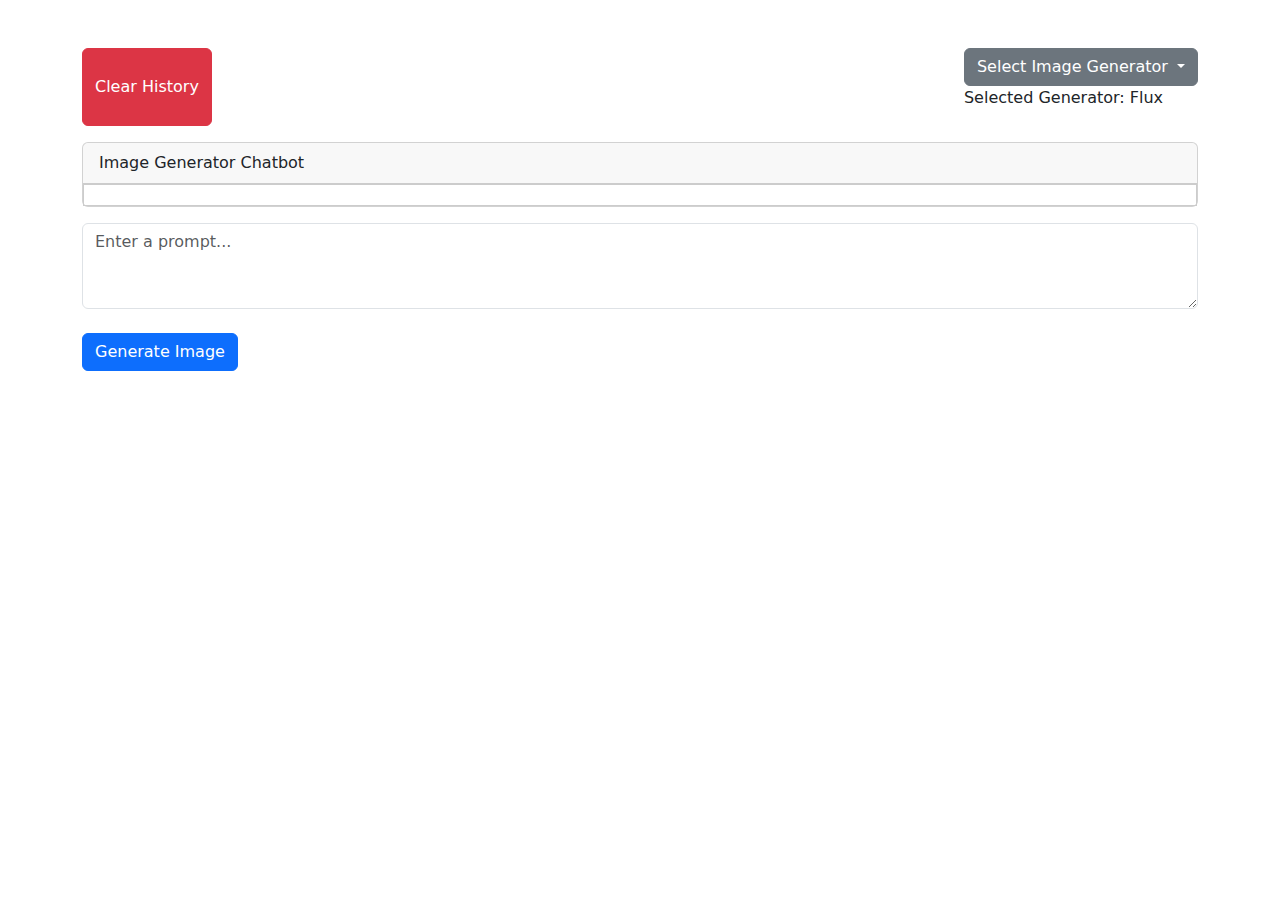
==== templates/index.html @ 5ce14098 "fixed issues" ====
<!DOCTYPE html>
<!DOCTYPE html>
<html lang="en">
<head>
    <meta charset="UTF-8">
    <meta name="viewport" content="width=device-width, initial-scale=1.0">
    <!-- Correct Bootstrap CDN link with proper integrity and crossorigin attributes -->
    <link href="https://cdn.jsdelivr.net/npm/bootstrap@5.3.3/dist/css/bootstrap.min.css" rel="stylesheet" integrity="sha384-QWTKZyjpPEjISv5WaRU9OFeRpok6YctnYmDr5pNlyT2bRjXh0JMhjY6hW+ALEwIH" crossorigin="anonymous">
    <title>Image Generator Chatbot</title>
    <style>
        #chatBody {
            max-height: 70vh;
            overflow-y: auto;
            border: 1px solid #ccc;
            padding: 10px;
        }
        .user-message, .bot-message {
            border-radius: 5px;
            padding: 10px;
            margin-bottom: 10px;
        }
        .user-message {
            background-color: #e7f3ff;
            text-align: right;
        }
        .bot-message {
            background-color: #f4f4f4;
            text-align: left;
        }
        .bot-image img {
            display: block;
            margin: 10px auto;
            max-width: 100%;
            height: auto;
            border-radius: 5px;
        }
        .spinner-border {
            display: none;
        }
        .download-icon, .regenerate-icon {
            cursor: pointer;
            margin-top: 5px;
            text-align: center;
        }
    </style>
</head>

<body>
    <div class="container mt-5">
        <!-- Clear History Button -->
        <div class="d-flex justify-content-between mb-3">
            <button id="clearHistoryBtn" class="btn btn-danger">Clear History</button>
            <div class="dropdown">
                <button class="btn btn-secondary dropdown-toggle" type="button" id="generatorDropdown" data-bs-toggle="dropdown" aria-expanded="false">
                    Select Image Generator
                </button>
                <ul class="dropdown-menu" aria-labelledby="generatorDropdown">
                    <li><a class="dropdown-item generator-option" href="#" data-generator="flux">Flux</a></li>
                    <li><a class="dropdown-item generator-option" href="#" data-generator="openai">OpenAI</a></li>
                    <li><a class="dropdown-item generator-option" href="#" data-generator="stability">Stability</a></li>
                    <li><a class="dropdown-item generator-option" href="#" data-generator="boreal">Boreal</a></li>
                    <li><a class="dropdown-item generator-option" href="#" data-generator="phantasma-anime">Phantasma Anime</a></li>
                </ul>
                <p id="selectedGenerator">Selected Generator: Flux</p>
            </div>
        </div>

        <div class="card">
            <div class="card-header">
                Image Generator Chatbot
            </div>
            <div class="card-body" id="chatBody">
                <!-- Chat messages will go here -->
            </div>
        </div>

        <!-- Prompt form -->
        <form id="promptForm" class="mt-3">
            <textarea id="promptInput" class="form-control" rows="3" placeholder="Enter a prompt..."></textarea>
            <br>
            <button type="submit" id="generateBtn" class="btn btn-primary">Generate Image</button>
            <div class="spinner-border text-primary mt-2" role="status" id="generateSpinner">
                <span class="visually-hidden">Loading...</span>
            </div>
        </form>
    </div>
    <br/>
    <br/>
    <br/>
    <script src="https://cdn.jsdelivr.net/npm/bootstrap@5.3.3/dist/js/bootstrap.bundle.min.js" integrity="anonymous"></script>
    <script>
        let selectedGenerator = 'flux'; // Default generator

        // Function to update selected generator when dropdown item is clicked
        document.querySelectorAll('.generator-option').forEach(item => {
            item.addEventListener('click', function (e) {
                e.preventDefault();
                selectedGenerator = this.getAttribute('data-generator');
                document.getElementById('selectedGenerator').innerText = `Selected Generator: ${selectedGenerator.charAt(0).toUpperCase() + selectedGenerator.slice(1)}`;
            });
        });

        // Function to generate a unique ID for each regenerate button and spinner
        function generateUniqueId() {
            return Math.random().toString(36).substring(7);
        }

        async function submitPrompt() {
            const promptInput = document.getElementById('promptInput');
            const chatBody = document.getElementById('chatBody');
            const spinner = document.getElementById('generateSpinner');
            const generateBtn = document.getElementById('generateBtn');

            // Get the user input
            const prompt = promptInput.value;

            if (!prompt.trim()) {
                return; // Do nothing if the input is empty
            }

            // Append the user message to the chat
            chatBody.innerHTML += `
                <div class="user-message">
                    <strong>User:</strong><br>${prompt}
                </div>
            `;

            // Clear the input field
            promptInput.value = '';

            // Replace the "Generate Image" button with the spinner
            generateBtn.style.display = 'none';
            spinner.style.display = 'block';

            try {
                // Send the prompt to the server with the selected generator
                const response = await fetch('/generate-image', {
                    method: 'POST',
                    headers: { 'Content-Type': 'application/json' },
                    body: JSON.stringify({ prompt: prompt, generator: selectedGenerator })
                });

                const data = await response.json();
                const uniqueId = generateUniqueId();  // Generate unique ID for the regenerate button and spinner

                if (response.ok) {
                    // Append the model name with the image and download/regenerate icons
                    chatBody.innerHTML += `
                        <div class="bot-message">
                            <strong>${selectedGenerator.charAt(0).toUpperCase() + selectedGenerator.slice(1)}:</strong><br>
                            <div class="bot-image">
                                <img src="${data.image_url}" alt="Generated Image">
                                <div class="image-actions d-flex justify-content-center">
                                    <div class="download-icon mx-2">
                                        <a href="/download-image/${data.image_url.split('/').pop()}" download>
                                            <svg xmlns="http://www.w3.org/2000/svg" width="16" height="16" fill="currentColor" class="bi bi-download" viewBox="0 0 16 16">
                                              <path d="M.5 9.9a.5.5 0 0 1 .5.5v2.5a1 1 0 0 0 1 1h12a1 1 0 0 0 1-1v-2.5a.5.5 0 0 1 1 0v2.5a2 2 0 0 1-2 2H2a2 2 0 0 1-2-2v-2.5a.5.5 0 0 1 .5-.5"/>
                                              <path d="M7.646 11.854a.5.5 0 0 0 .708 0l3-3a.5.5 0 0 0-.708-.708L8.5 10.293V1.5a.5.5 0 0 0-1 0v8.793L5.354 8.146a.5.5 0 1 0-.708.708z"/>
                                            </svg>
                                        </a>
                                    </div>
                                    <div class="regenerate-icon mx-2">
                                        <svg xmlns="http://www.w3.org/2000/svg" width="16" height="16" fill="currentColor" class="bi bi-repeat regenerate-btn" id="regenerateBtn-${uniqueId}" data-prompt="${prompt}" data-generator="${selectedGenerator}" viewBox="0 0 16 16">
                                            <path d="M11 5.466V4H5a4 4 0 0 0-3.584 5.777.5.5 0 1 1-.896.446A5 5 0 0 1 5 3h6V1.534a.25.25 0 0 1 .41-.192l2.36 1.966c.12.1.12.284 0 .384l-2.36 1.966a.25.25 0 0 1-.41-.192m3.81.086a.5.5 0 0 1 .67.225A5 5 0 0 1 11 13H5v1.466a.25.25 0 0 1-.41.192l-2.36-1.966a.25.25 0 0 1 0-.384l2.36-1.966a.25.25 0 0 1 .41.192V12h6a4 4 0 0 0 3.585-5.777.5.5 0 0 1 .225-.67Z"/>
                                        </svg>
                                        <div class="spinner-border spinner-border-sm text-primary" id="regenerateSpinner-${uniqueId}" role="status" style="display: none;">
                                            <span class="visually-hidden">Loading...</span>
                                        </div>
                                    </div>
                                </div>
                            </div>
                        </div>
                    `;
                } else {
                    chatBody.innerHTML += `
                        <div class="bot-message text-danger">
                            <strong>Error:</strong> ${data.error}
                        </div>
                    `;
                }

            } catch (error) {
                chatBody.innerHTML += `
                    <div class="bot-message text-danger">
                        <strong>Error:</strong> ${error.message}
                    </div>
                `;
            } finally {
                // Replace the spinner with the "Generate Image" button
                generateBtn.style.display = 'block';
                spinner.style.display = 'none';

                // Scroll to the bottom of the chat
                chatBody.scrollTop = chatBody.scrollHeight;
            }
        }

        // Function to regenerate an image
        async function regenerateImage(prompt, generator, regenerateBtnId, regenerateSpinnerId) {
            const chatBody = document.getElementById('chatBody');
            const generateSpinner = document.getElementById('generateSpinner');
            const generateBtn = document.getElementById('generateBtn');

            const regenerateBtn = document.getElementById(regenerateBtnId);
            const regenerateSpinner = document.getElementById(regenerateSpinnerId);

            // Replace the regenerate icon with the spinner
            regenerateBtn.style.display = 'none';
            regenerateSpinner.style.display = 'inline-block';

            // Replace the generate button with its spinner
            generateBtn.style.display = 'none';
            generateSpinner.style.display = 'block';

            try {
                const response = await fetch('/regenerate-image', {
                    method: 'POST',
                    headers: { 'Content-Type': 'application/json' },
                    body: JSON.stringify({ prompt: prompt, generator: generator })
                });

                const data = await response.json();
                const uniqueId = generateUniqueId();  // Generate unique ID for the regenerate button and spinner

                if (response.ok) {
                    // Append the regenerated image to the chat
                    chatBody.innerHTML += `
                        <div class="bot-message">
                            <strong>${generator.charAt(0).toUpperCase() + generator.slice(1)} (Regenerated):</strong><br>
                            <div class="bot-image">
                                <img src="${data.image_url}" alt="Regenerated Image">
                                <div class="image-actions d-flex justify-content-center">
                                    <div class="download-icon mx-2">
                                        <a href="/download-image/${data.image_url.split('/').pop()}" download>
                                            <svg xmlns="http://www.w3.org/2000/svg" width="16" height="16" fill="currentColor" class="bi bi-download" viewBox="0 0 16 16">
                                              <path d="M.5 9.9a.5.5 0 0 1 .5.5v2.5a1 1 0 0 0 1 1h12a1 1 0 0 0 1-1v-2.5a.5.5 0 0 1 1 0v2.5a2 2 0 0 1-2 2H2a2 2 0 0 1-2-2v-2.5a.5.5 0 0 1 .5-.5"/>
                                              <path d="M7.646 11.854a.5.5 0 0 0 .708 0l3-3a.5.5 0 0 0-.708-.708L8.5 10.293V1.5a.5.5 0 0 0-1 0v8.793L5.354 8.146a.5.5 0 1 0-.708.708z"/>
                                            </svg>
                                        </a>
                                    </div>
                                    <div class="regenerate-icon mx-2">
                                        <svg xmlns="http://www.w3.org/2000/svg" width="16" height="16" fill="currentColor" class="bi bi-repeat regenerate-btn" id="regenerateBtn-${uniqueId}" data-prompt="${prompt}" data-generator="${generator}" viewBox="0 0 16 16">
                                            <path d="M11 5.466V4H5a4 4 0 0 0-3.584 5.777.5.5 0 1 1-.896.446A5 5 0 0 1 5 3h6V1.534a.25.25 0 0 1 .41-.192l2.36 1.966c.12.1.12.284 0 .384l-2.36 1.966a.25.25 0 0 1-.41-.192m3.81.086a.5.5 0 0 1 .67.225A5 5 0 0 1 11 13H5v1.466a.25.25 0 0 1-.41.192l-2.36-1.966a.25.25 0 0 1 0-.384l2.36-1.966a.25.25 0 0 1 .41.192V12h6a4 4 0 0 0 3.585-5.777.5.5 0 0 1 .225-.67Z"/>
                                        </svg>
                                        <div class="spinner-border spinner-border-sm text-primary" id="regenerateSpinner-${uniqueId}" role="status" style="display: none;">
                                            <span class="visually-hidden">Loading...</span>
                                        </div>
                                    </div>
                                </div>
                            </div>
                        </div>
                    `;
                } else {
                    chatBody.innerHTML += `
                        <div class="bot-message text-danger">
                            <strong>Error:</strong> ${data.error}
                        </div>
                    `;
                }

            } catch (error) {
                chatBody.innerHTML += `
                    <div class="bot-message text-danger">
                        <strong>Error:</strong> ${error.message}
                    </div>
                `;
            } finally {
                // Make sure both buttons return correctly
                regenerateBtn.style.display = 'inline-block';
                regenerateSpinner.style.display = 'none';

                generateBtn.style.display = 'block';
                generateSpinner.style.display = 'none';

                chatBody.scrollTop = chatBody.scrollHeight;  // Scroll to the bottom
            }
        }

        // Add event listener for "Regenerate" icon clicks
        document.addEventListener('click', function (event) {
            if (event.target.classList.contains('regenerate-btn')) {
                const regenerateBtnId = event.target.id;
                const regenerateSpinnerId = `regenerateSpinner-${regenerateBtnId.split('-')[1]}`;
                const prompt = event.target.getAttribute('data-prompt');
                const generator = event.target.getAttribute('data-generator');
                regenerateImage(prompt, generator, regenerateBtnId, regenerateSpinnerId);
            }
        });

        document.getElementById('promptForm').addEventListener('submit', function(e) {
            e.preventDefault();
            submitPrompt();
        });

        // Listen for the Enter key and submit the prompt
        document.getElementById('promptInput').addEventListener('keydown', function(e) {
            if (e.key === 'Enter' && !e.shiftKey) {
                e.preventDefault();
                submitPrompt();
            }
        });

        // Clear history when the "Clear History" button is clicked
        document.getElementById('clearHistoryBtn').addEventListener('click', async function() {
            try {
                const response = await fetch('/clear-session', { method: 'POST' });
                if (response.ok) {
                    const result = await response.json();
                    alert(result.message);

                    // Clear the chat history in the frontend
                    document.getElementById('chatBody').innerHTML = '';
                } else {
                    console.error('Failed to clear session.');
                }
            } catch (error) {
                console.error('Error:', error);
            }
        });

        // Fetch and load conversation history on page load
        window.addEventListener('load', async () => {
            const chatBody = document.getElementById('chatBody');
            const response = await fetch('/conversation-history');
            const conversation = await response.json();

            conversation.forEach(({ prompt, generator, image_url }) => {
                const uniqueId = generateUniqueId();  // Generate unique ID for the regenerate button and spinner

                chatBody.innerHTML += `
                    <div class="user-message">
                        <strong>User:</strong><br>${prompt}
                    </div>
                    <div class="bot-message">
                        <strong>${generator.charAt(0).toUpperCase() + generator.slice(1)}:</strong><br>
                        <div class="bot-image">
                            <img src="${image_url}" alt="Generated Image">
                            <div class="image-actions d-flex justify-content-center">
                                <div class="download-icon mx-2">
                                    <a href="/download-image/${image_url.split('/').pop()}" download>
                                        <svg xmlns="http://www.w3.org/2000/svg" width="26" height="26" fill="currentColor" class="bi bi-download" viewBox="0 0 16 16">
                                          <path d="M.5 9.9a.5.5 0 0 1 .5.5v2.5a1 1 0 0 0 1 1h12a1 1 0 0 0 1-1v-2.5a.5.5 0 0 1 1 0v2.5a2 2 0 0 1-2 2H2a2 2 0 0 1-2-2v-2.5a.5.5 0 0 1 .5-.5"/>
                                          <path d="M7.646 11.854a.5.5 0 0 0 .708 0l3-3a.5.5 0 0 0-.708-.708L8.5 10.293V1.5a.5.5 0 0 0-1 0v8.793L5.354 8.146a.5.5 0 1 0-.708.708z"/>
                                        </svg>
                                    </a>
                                </div>
                                <div class="regenerate-icon mx-2">
                                    <svg xmlns="http://www.w3.org/2000/svg" width="16" height="16" fill="currentColor" class="bi bi-repeat regenerate-btn" id="regenerateBtn-${uniqueId}" data-prompt="${prompt}" data-generator="${generator}" viewBox="0 0 16 16">
                                        <path d="M11 5.466V4H5a4 4 0 0 0-3.584 5.777.5.5 0 1 1-.896.446A5 5 0 0 1 5 3h6V1.534a.25.25 0 0 1 .41-.192l2.36 1.966c.12.1.12.284 0 .384l-2.36 1.966a.25.25 0 0 1-.41-.192m3.81.086a.5.5 0 0 1 .67.225A5 5 0 0 1 11 13H5v1.466a.25.25 0 0 1-.41.192l-2.36-1.966a.25.25 0 0 1 0-.384l2.36-1.966a.25.25 0 0 1 .41.192V12h6a4 4 0 0 0 3.585-5.777.5.5 0 0 1 .225-.67Z"/>
                                    </svg>
                                    <div class="spinner-border spinner-border-sm text-primary" id="regenerateSpinner-${uniqueId}" role="status" style="display: none;">
                                        <span class="visually-hidden">Loading...</span>
                                    </div>
                                </div>
                            </div>
                        </div>
                    </div>
                `;
            });

            // Scroll to the bottom of the chat after loading the history
            chatBody.scrollTop = chatBody.scrollHeight;
        });
    </script>
</body>
</html>
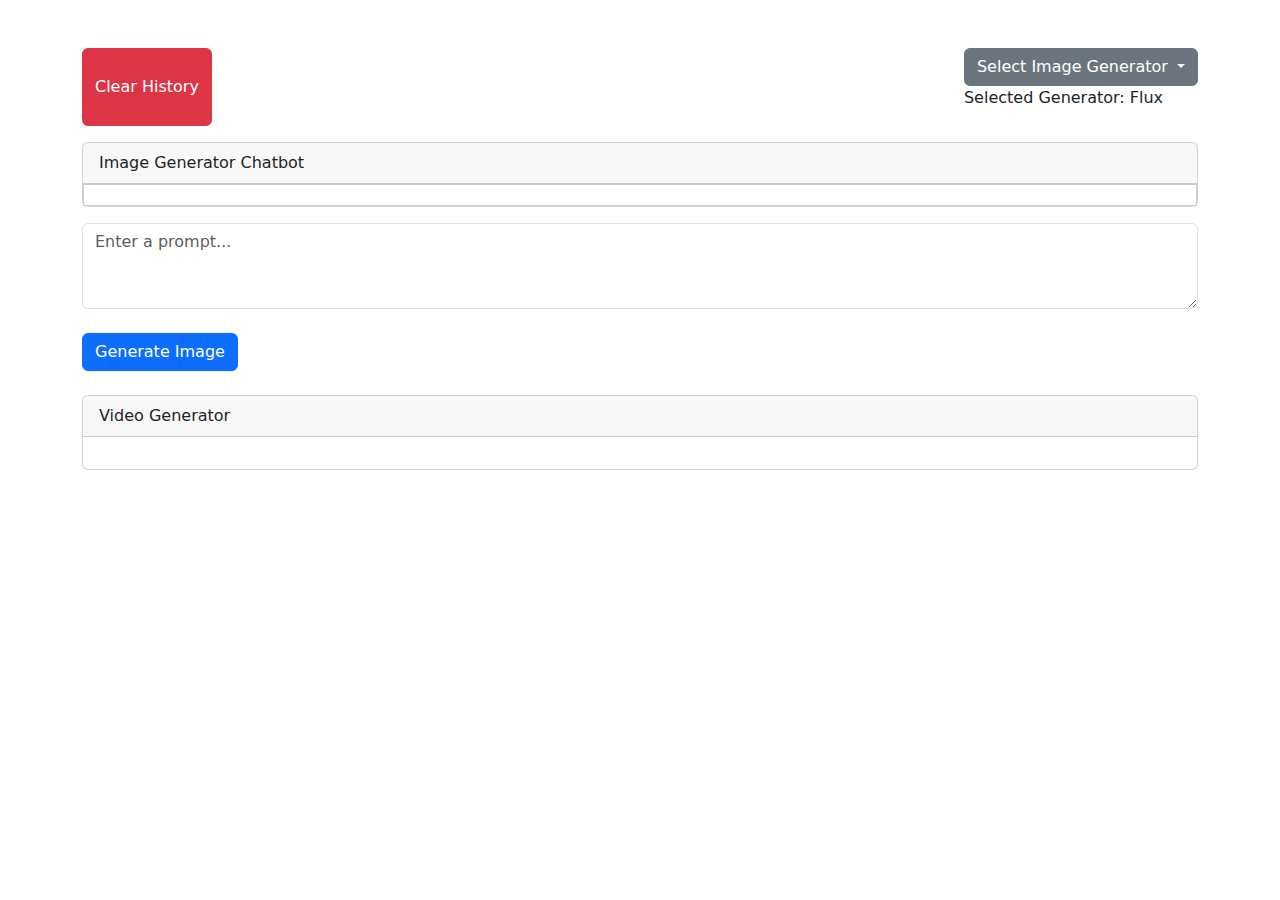
==== commit 39a74665: "added video generation and image editing, update incomplete" ====
--- a/templates/index.html
+++ b/templates/index.html
@@ -1,4 +1,3 @@
-<!DOCTYPE html>
 <!DOCTYPE html>
 <html lang="en">
 <head>
@@ -42,10 +41,72 @@
             margin-top: 5px;
             text-align: center;
         }
+        .camera-icon {
+            cursor: pointer;
+            display: inline-block;
+            margin-top: 5px;
+            text-align: center;
+        }
+        #videoContainer video {
+            width: 100%;
+            height: auto;
+            border-radius: 5px;
+        }
+        .media-wrapper {
+            background-color: #f4f4f4; /* Match the background color of the image container */
+            border-radius: 5px;
+            padding: 10px;
+            margin-bottom: 10px;
+            text-align: center; /* Center the video and download icon */
+        }
+
+        .media-wrapper img {
+            width: 80%; /* Set a smaller width for images */
+            max-width: 400px; /* Set a smaller maximum width */
+            height: auto;
+            border-radius: 5px;
+        }
+
+        .media-wrapper video {
+            width: 80%; /* Ensure videos have the same width */
+            max-width: 700px; /* Ensure videos have the same maximum width */
+            height: auto;
+            border-radius: 5px;
+        }
     </style>
 </head>
 
 <body>
+    <div id="editMessage" style="display: none; text-align: center; background-color: #f8d7da; color: #721c24; padding: 10px;">
+        <button class="btn btn-primary mx-1" id="button1">Upscale</button>
+        <button class="btn btn-secondary mx-1" id="button2">Remove Background</button>
+        <button class="btn btn-success mx-1" id="button3">Image Mixer</button>
+        <button id="closeEditMessage" class="btn btn-danger mx-1">Close</button>
+    </div>
+    <div id="upscalePopup" class="card mt-3" style="display: none; max-width: 300px; margin: 0 auto;">
+        <div class="card-body">
+            <h5 class="card-title">Upscale</h5>
+            <p class="card-text">Upscale your image to a higher quality.</p>
+            <button class="btn btn-primary upscale-action" data-bs-toggle="modal" data-bs-target="#upscaleModal">Do it!</button>
+            <button class="btn btn-danger mt-2" onclick="document.getElementById('upscalePopup').style.display='none'">Close</button>
+        </div>
+    </div>
+    <div id="removeBackgroundPopup" class="card mt-3" style="display: none; max-width: 300px; margin: 0 auto;">
+        <div class="card-body">
+            <h5 class="card-title">Remove Background</h5>
+            <p class="card-text">Attempts to remove the background from your image.</p>
+            <button class="btn btn-secondary" data-bs-toggle="modal" data-bs-target="#removeBackgroundModal">Remove</button>
+            <button class="btn btn-danger mt-2" onclick="document.getElementById('removeBackgroundPopup').style.display='none'">Close</button>
+        </div>
+    </div>
+    <div id="imageMixerPopup" class="card mt-3" style="display: none; max-width: 300px; margin: 0 auto;">
+        <div class="card-body">
+            <h5 class="card-title">Image Mixer</h5>
+            <p class="card-text">Mix two images to create a new one.</p>
+            <button class="btn btn-success" data-bs-toggle="modal" data-bs-target="#imageMixerModal">Mix Images</button>
+            <button class="btn btn-danger mt-2" onclick="document.getElementById('imageMixerPopup').style.display='none'">Close</button>
+        </div>
+    </div>
     <div class="container mt-5">
         <!-- Clear History Button -->
         <div class="d-flex justify-content-between mb-3">
@@ -55,11 +116,11 @@
                     Select Image Generator
                 </button>
                 <ul class="dropdown-menu" aria-labelledby="generatorDropdown">
-                    <li><a class="dropdown-item generator-option" href="#" data-generator="flux">Flux</a></li>
                     <li><a class="dropdown-item generator-option" href="#" data-generator="openai">OpenAI</a></li>
-                    <li><a class="dropdown-item generator-option" href="#" data-generator="stability">Stability</a></li>
-                    <li><a class="dropdown-item generator-option" href="#" data-generator="boreal">Boreal</a></li>
-                    <li><a class="dropdown-item generator-option" href="#" data-generator="phantasma-anime">Phantasma Anime</a></li>
+                    <li><a class="dropdown-item generator-option" href="#" data-generator="flux">Flux (Premium)</a></li>
+                    <li><a class="dropdown-item generator-option" href="#" data-generator="stability">Stability (Premium)</a></li>
+                    <li><a class="dropdown-item generator-option" href="#" data-generator="boreal">Boreal (Premium)</a></li>
+                    <li><a class="dropdown-item generator-option" href="#" data-generator="phantasma-anime">Phantasma Anime (Premium)</a></li>
                 </ul>
                 <p id="selectedGenerator">Selected Generator: Flux</p>
             </div>
@@ -83,14 +144,130 @@
                 <span class="visually-hidden">Loading...</span>
             </div>
         </form>
+
+        <!-- Video container -->
+        <div class="card mt-4">
+            <div class="card-header">
+                Video Generator
+            </div>
+            <div class="card-body" id="videoContainer">
+                <!-- Video will be inserted here -->
+            </div>
+        </div>
     </div>
     <br/>
     <br/>
     <br/>
+    <!-- Bootstrap Modal -->
+    <div class="modal fade" id="videoModal" tabindex="-1" aria-labelledby="videoModalLabel" aria-hidden="true">
+      <div class="modal-dialog modal-dialog-centered">
+        <div class="modal-content">
+          <div class="modal-header">
+            <h5 class="modal-title" id="videoModalLabel">Video Generation</h5>
+            <button type="button" class="btn-close" data-bs-dismiss="modal" aria-label="Close"></button>
+          </div>
+          <div class="modal-body text-center">
+            <div class="spinner-border text-primary" role="status">
+              <span class="visually-hidden">Loading...</span>
+            </div>
+            <p class="mt-3">Video generation is in progress...</p>
+          </div>
+        </div>
+      </div>
+    </div>
+    <!-- Upscale Modal -->
+    <div class="modal fade" id="upscaleModal" tabindex="-1" aria-labelledby="upscaleModalLabel" aria-hidden="true">
+        <div class="modal-dialog modal-dialog-centered modal-lg">
+            <div class="modal-content">
+                <div class="modal-header">
+                    <h5 class="modal-title" id="upscaleModalLabel">Upscale Image</h5>
+                    <button type="button" class="btn-close" data-bs-dismiss="modal" aria-label="Close"></button>
+                </div>
+                <div class="modal-body text-center">
+                    <div class="row">
+                        <div class="col-md-6">
+                            <img id="upscaleImage" src="" alt="Image to be upscaled" style="max-width: 100%; height: auto; border-radius: 5px;">
+                        </div>
+                        <div class="col-md-6">
+                            <!-- Placeholder for new image -->
+                            <div id="newImagePlaceholder" style="width: 100%; height: 100%; border: 1px dashed #ccc; display: flex; align-items: center; justify-content: center;">
+                                <span>New Image Placeholder</span>
+                            </div>
+                        </div>
+                    </div>
+                </div>
+                <div class="modal-footer">
+                    <button type="button" class="btn btn-secondary" data-bs-dismiss="modal">Close</button>
+                </div>
+            </div>
+        </div>
+    </div>
+
+    <!-- Remove Background Modal -->
+    <div class="modal fade" id="removeBackgroundModal" tabindex="-1" aria-labelledby="removeBackgroundModalLabel" aria-hidden="true">
+        <div class="modal-dialog modal-dialog-centered modal-lg">
+            <div class="modal-content">
+                <div class="modal-header">
+                    <h5 class="modal-title" id="removeBackgroundModalLabel">Remove Background</h5>
+                    <button type="button" class="btn-close" data-bs-dismiss="modal" aria-label="Close"></button>
+                </div>
+                <div class="modal-body text-center">
+                    <div class="row">
+                        <div class="col-md-6">
+                            <img id="removeBackgroundImage" src="" alt="Image for background removal" style="max-width: 100%; height: auto; border-radius: 5px;">
+                        </div>
+                        <div class="col-md-6">
+                            <!-- Placeholder for new image -->
+                            <div id="newImagePlaceholder" style="width: 100%; height: 100%; border: 1px dashed #ccc; display: flex; align-items: center; justify-content: center;">
+                                <span>New Image Placeholder</span>
+                            </div>
+                        </div>
+                    </div>
+                </div>
+                <div class="modal-footer">
+                    <button type="button" class="btn btn-secondary" data-bs-dismiss="modal">Close</button>
+                </div>
+            </div>
+        </div>
+    </div>
+
+    <!-- Image Mixer Modal -->
+    <div class="modal fade" id="imageMixerModal" tabindex="-1" aria-labelledby="imageMixerModalLabel" aria-hidden="true">
+        <div class="modal-dialog modal-dialog-centered modal-lg">
+            <div class="modal-content">
+                <div class="modal-header">
+                    <h5 class="modal-title" id="imageMixerModalLabel">Image Mixer</h5>
+                    <button type="button" class="btn-close" data-bs-dismiss="modal" aria-label="Close"></button>
+                </div>
+                <div class="modal-body text-center">
+                    <div class="row">
+                        <div class="col-md-4">
+                            <img id="imageMixerImage" src="" alt="Image for mixing" style="max-width: 100%; height: auto; border-radius: 5px;">
+                        </div>
+                        <div class="col-md-4">
+                            <!-- First Placeholder for new image -->
+                            <div id="newImagePlaceholder1" style="width: 100%; height: 100%; border: 1px dashed #ccc; display: flex; align-items: center; justify-content: center;">
+                                <span>New Image Placeholder 1</span>
+                            </div>
+                        </div>
+                        <div class="col-md-4">
+                            <!-- Second Placeholder for new image -->
+                            <div id="newImagePlaceholder2" style="width: 100%; height: 100%; border: 1px dashed #ccc; display: flex; align-items: center; justify-content: center;">
+                                <span>New Image Placeholder 2</span>
+                            </div>
+                        </div>
+                    </div>
+                </div>
+                <div class="modal-footer">
+                    <button type="button" class="btn btn-secondary" data-bs-dismiss="modal">Close</button>
+                </div>
+            </div>
+        </div>
+    </div>
     <script src="https://cdn.jsdelivr.net/npm/bootstrap@5.3.3/dist/js/bootstrap.bundle.min.js" integrity="anonymous"></script>
     <script>
         let selectedGenerator = 'flux'; // Default generator
-
+    
         // Function to update selected generator when dropdown item is clicked
         document.querySelectorAll('.generator-option').forEach(item => {
             item.addEventListener('click', function (e) {
@@ -99,39 +276,39 @@
                 document.getElementById('selectedGenerator').innerText = `Selected Generator: ${selectedGenerator.charAt(0).toUpperCase() + selectedGenerator.slice(1)}`;
             });
         });
-
+    
         // Function to generate a unique ID for each regenerate button and spinner
         function generateUniqueId() {
             return Math.random().toString(36).substring(7);
         }
-
+    
         async function submitPrompt() {
             const promptInput = document.getElementById('promptInput');
             const chatBody = document.getElementById('chatBody');
             const spinner = document.getElementById('generateSpinner');
             const generateBtn = document.getElementById('generateBtn');
-
+    
             // Get the user input
             const prompt = promptInput.value;
-
+    
             if (!prompt.trim()) {
                 return; // Do nothing if the input is empty
             }
-
+    
             // Append the user message to the chat
             chatBody.innerHTML += `
                 <div class="user-message">
                     <strong>User:</strong><br>${prompt}
                 </div>
             `;
-
+    
             // Clear the input field
             promptInput.value = '';
-
+    
             // Replace the "Generate Image" button with the spinner
             generateBtn.style.display = 'none';
             spinner.style.display = 'block';
-
+    
             try {
                 // Send the prompt to the server with the selected generator
                 const response = await fetch('/generate-image', {
@@ -139,10 +316,10 @@
                     headers: { 'Content-Type': 'application/json' },
                     body: JSON.stringify({ prompt: prompt, generator: selectedGenerator })
                 });
-
+    
                 const data = await response.json();
                 const uniqueId = generateUniqueId();  // Generate unique ID for the regenerate button and spinner
-
+    
                 if (response.ok) {
                     // Append the model name with the image and download/regenerate icons
                     chatBody.innerHTML += `
@@ -154,10 +331,17 @@
                                     <div class="download-icon mx-2">
                                         <a href="/download-image/${data.image_url.split('/').pop()}" download>
                                             <svg xmlns="http://www.w3.org/2000/svg" width="16" height="16" fill="currentColor" class="bi bi-download" viewBox="0 0 16 16">
-                                              <path d="M.5 9.9a.5.5 0 0 1 .5.5v2.5a1 1 0 0 0 1 1h12a1 1 0 0 0 1-1v-2.5a.5.5 0 0 1 1 0v2.5a2 2 0 0 1-2 2H2a2 2 0 0 1-2-2v-2.5a.5.5 0 0 1 .5-.5"/>
-                                              <path d="M7.646 11.854a.5.5 0 0 0 .708 0l3-3a.5.5 0 0 0-.708-.708L8.5 10.293V1.5a.5.5 0 0 0-1 0v8.793L5.354 8.146a.5.5 0 1 0-.708.708z"/>
+                                                <path d="M.5 9.9a.5.5 0 0 1 .5.5v2.5a1 1 0 0 0 1 1h12a1 1 0 0 0 1-1v-2.5a.5.5 0 0 1 1 0v2.5a2 2 0 0 1-2 2H2a2 2 0 0 1-2-2v-2.5a.5.5 0 0 1 .5-.5"/>
+                                                <path d="M7.646 11.854a.5.5 0 0 0 .708 0l3-3a.5.5 0 0 0-.708-.708L8.5 10.293V1.5a.5.5 0 0 0-1 0v8.793L5.354 8.146a.5.5 0 1 0-.708.708z"/>
                                             </svg>
                                         </a>
+                                    </div>
+                                    <div class="camera-icon mx-2" role="button" tabindex="0">
+                                        <svg xmlns="http://www.w3.org/2000/svg" width="16" height="16" fill="currentColor" class="bi bi-camera-reels" viewBox="0 0 16 16">
+                                            <path d="M6 3a3 3 0 1 1-6 0 3 3 0 0 1 6 0M1 3a2 2 0 1 0 4 0 2 2 0 0 0-4 0"/>
+                                            <path d="M9 6h.5a2 2 0 0 1 1.983 1.738l3.11-1.382A1 1 0 0 1 16 7.269v7.462a1 1 0 0 1-1.406.913l-3.111-1.382A2 2 0 0 1 9.5 16H2a2 2 0 0 1-2-2V8a2 2 0 0 1 2-2zm6 8.73V7.27l-3.5 1.555v4.35zM1 8v6a1 1 0 0 0 1 1h7.5a1 1 0 0 0 1-1V8a1 1 0 0 0-1-1H2a1 1 0 0 0-1 1"/>
+                                            <path d="M9 6a3 3 0 1 0 0-6 3 3 0 0 0 0 6M7 3a2 2 0 1 1 4 0 2 2 0 0 1-4 0"/>
+                                        </svg>
                                     </div>
                                     <div class="regenerate-icon mx-2">
                                         <svg xmlns="http://www.w3.org/2000/svg" width="16" height="16" fill="currentColor" class="bi bi-repeat regenerate-btn" id="regenerateBtn-${uniqueId}" data-prompt="${prompt}" data-generator="${selectedGenerator}" viewBox="0 0 16 16">
@@ -166,6 +350,12 @@
                                         <div class="spinner-border spinner-border-sm text-primary" id="regenerateSpinner-${uniqueId}" role="status" style="display: none;">
                                             <span class="visually-hidden">Loading...</span>
                                         </div>
+                                    </div>
+                                    <div class="edit-icon mx-2" role="button" tabindex="0">
+                                        <svg xmlns="http://www.w3.org/2000/svg" width="16" height="16" fill="currentColor" class="bi bi-pencil-square" viewBox="0 0 16 16">
+                                            <path d="M15.502 1.94a.5.5 0 0 1 0 .706L14.459 3.69l-2-2L13.502.646a.5.5 0 0 1 .707 0l1.293 1.293zm-1.75 2.456-2-2L4.939 9.21a.5.5 0 0 0-.121.196l-.805 2.414a.25.25 0 0 0 .316.316l2.414-.805a.5.5 0 0 0 .196-.12l6.813-6.814z"/>
+                                            <path fill-rule="evenodd" d="M1 13.5A1.5 1.5 0 0 0 2.5 15h11a1.5 1.5 0 0 0 1.5-1.5v-6a.5.5 0 0 0-1 0v6a.5.5 0 0 1-.5.5h-11a.5.5 0 0 1-.5-.5v-11a.5.5 0 0 1 .5-.5H9a.5.5 0 0 0 0-1H2.5A1.5 1.5 0 0 0 1 2.5z"/>
+                                        </svg>
                                     </div>
                                 </div>
                             </div>
@@ -178,7 +368,7 @@
                         </div>
                     `;
                 }
-
+    
             } catch (error) {
                 chatBody.innerHTML += `
                     <div class="bot-message text-danger">
@@ -189,39 +379,39 @@
                 // Replace the spinner with the "Generate Image" button
                 generateBtn.style.display = 'block';
                 spinner.style.display = 'none';
-
+    
                 // Scroll to the bottom of the chat
                 chatBody.scrollTop = chatBody.scrollHeight;
             }
         }
-
+    
         // Function to regenerate an image
         async function regenerateImage(prompt, generator, regenerateBtnId, regenerateSpinnerId) {
             const chatBody = document.getElementById('chatBody');
             const generateSpinner = document.getElementById('generateSpinner');
             const generateBtn = document.getElementById('generateBtn');
-
+    
             const regenerateBtn = document.getElementById(regenerateBtnId);
             const regenerateSpinner = document.getElementById(regenerateSpinnerId);
-
+    
             // Replace the regenerate icon with the spinner
             regenerateBtn.style.display = 'none';
             regenerateSpinner.style.display = 'inline-block';
-
+    
             // Replace the generate button with its spinner
             generateBtn.style.display = 'none';
             generateSpinner.style.display = 'block';
-
+    
             try {
                 const response = await fetch('/regenerate-image', {
                     method: 'POST',
                     headers: { 'Content-Type': 'application/json' },
                     body: JSON.stringify({ prompt: prompt, generator: generator })
                 });
-
+    
                 const data = await response.json();
                 const uniqueId = generateUniqueId();  // Generate unique ID for the regenerate button and spinner
-
+    
                 if (response.ok) {
                     // Append the regenerated image to the chat
                     chatBody.innerHTML += `
@@ -233,10 +423,17 @@
                                     <div class="download-icon mx-2">
                                         <a href="/download-image/${data.image_url.split('/').pop()}" download>
                                             <svg xmlns="http://www.w3.org/2000/svg" width="16" height="16" fill="currentColor" class="bi bi-download" viewBox="0 0 16 16">
-                                              <path d="M.5 9.9a.5.5 0 0 1 .5.5v2.5a1 1 0 0 0 1 1h12a1 1 0 0 0 1-1v-2.5a.5.5 0 0 1 1 0v2.5a2 2 0 0 1-2 2H2a2 2 0 0 1-2-2v-2.5a.5.5 0 0 1 .5-.5"/>
-                                              <path d="M7.646 11.854a.5.5 0 0 0 .708 0l3-3a.5.5 0 0 0-.708-.708L8.5 10.293V1.5a.5.5 0 0 0-1 0v8.793L5.354 8.146a.5.5 0 1 0-.708.708z"/>
+                                                <path d="M.5 9.9a.5.5 0 0 1 .5.5v2.5a1 1 0 0 0 1 1h12a1 1 0 0 0 1-1v-2.5a.5.5 0 0 1 1 0v2.5a2 2 0 0 1-2 2H2a2 2 0 0 1-2-2v-2.5a.5.5 0 0 1 .5-.5"/>
+                                                <path d="M7.646 11.854a.5.5 0 0 0 .708 0l3-3a.5.5 0 0 0-.708-.708L8.5 10.293V1.5a.5.5 0 0 0-1 0v8.793L5.354 8.146a.5.5 0 1 0-.708.708z"/>
                                             </svg>
                                         </a>
+                                    </div>
+                                    <div class="camera-icon mx-2" role="button" tabindex="0">
+                                        <svg xmlns="http://www.w3.org/2000/svg" width="16" height="16" fill="currentColor" class="bi bi-camera-reels" viewBox="0 0 16 16">
+                                            <path d="M6 3a3 3 0 1 1-6 0 3 3 0 0 1 6 0M1 3a2 2 0 1 0 4 0 2 2 0 0 0-4 0"/>
+                                            <path d="M9 6h.5a2 2 0 0 1 1.983 1.738l3.11-1.382A1 1 0 0 1 16 7.269v7.462a1 1 0 0 1-1.406.913l-3.111-1.382A2 2 0 0 1 9.5 16H2a2 2 0 0 1-2-2V8a2 2 0 0 1 2-2zm6 8.73V7.27l-3.5 1.555v4.35zM1 8v6a1 1 0 0 0 1 1h7.5a1 1 0 0 0 1-1V8a1 1 0 0 0-1-1H2a1 1 0 0 0-1 1"/>
+                                            <path d="M9 6a3 3 0 1 0 0-6 3 3 0 0 0 0 6M7 3a2 2 0 1 1 4 0 2 2 0 0 1-4 0"/>
+                                        </svg>
                                     </div>
                                     <div class="regenerate-icon mx-2">
                                         <svg xmlns="http://www.w3.org/2000/svg" width="16" height="16" fill="currentColor" class="bi bi-repeat regenerate-btn" id="regenerateBtn-${uniqueId}" data-prompt="${prompt}" data-generator="${generator}" viewBox="0 0 16 16">
@@ -245,6 +442,12 @@
                                         <div class="spinner-border spinner-border-sm text-primary" id="regenerateSpinner-${uniqueId}" role="status" style="display: none;">
                                             <span class="visually-hidden">Loading...</span>
                                         </div>
+                                    </div>
+                                    <div class="edit-icon mx-2" role="button" tabindex="0">
+                                        <svg xmlns="http://www.w3.org/2000/svg" width="16" height="16" fill="currentColor" class="bi bi-pencil-square" viewBox="0 0 16 16">
+                                            <path d="M15.502 1.94a.5.5 0 0 1 0 .706L14.459 3.69l-2-2L13.502.646a.5.5 0 0 1 .707 0l1.293 1.293zm-1.75 2.456-2-2L4.939 9.21a.5.5 0 0 0-.121.196l-.805 2.414a.25.25 0 0 0 .316.316l2.414-.805a.5.5 0 0 0 .196-.12l6.813-6.814z"/>
+                                            <path fill-rule="evenodd" d="M1 13.5A1.5 1.5 0 0 0 2.5 15h11a1.5 1.5 0 0 0 1.5-1.5v-6a.5.5 0 0 0-1 0v6a.5.5 0 0 1-.5.5h-11a.5.5 0 0 1-.5-.5v-11a.5.5 0 0 1 .5-.5H9a.5.5 0 0 0 0-1H2.5A1.5 1.5 0 0 0 1 2.5z"/>
+                                        </svg>
                                     </div>
                                 </div>
                             </div>
@@ -257,7 +460,7 @@
                         </div>
                     `;
                 }
-
+    
             } catch (error) {
                 chatBody.innerHTML += `
                     <div class="bot-message text-danger">
@@ -268,14 +471,14 @@
                 // Make sure both buttons return correctly
                 regenerateBtn.style.display = 'inline-block';
                 regenerateSpinner.style.display = 'none';
-
+    
                 generateBtn.style.display = 'block';
                 generateSpinner.style.display = 'none';
-
+    
                 chatBody.scrollTop = chatBody.scrollHeight;  // Scroll to the bottom
             }
         }
-
+    
         // Add event listener for "Regenerate" icon clicks
         document.addEventListener('click', function (event) {
             if (event.target.classList.contains('regenerate-btn')) {
@@ -285,13 +488,125 @@
                 const generator = event.target.getAttribute('data-generator');
                 regenerateImage(prompt, generator, regenerateBtnId, regenerateSpinnerId);
             }
+    
+            if (event.target.closest('.camera-icon')) {
+                const imgElement = event.target.closest('.bot-image').querySelector('img');
+                const imagePath = imgElement.src.split('/').pop(); // Extract the file name from the URL
+                console.log('Image path:', imagePath); // Log the image path for debugging
+    
+                fetch('/generate-video', {
+                    method: 'POST',
+                    headers: { 'Content-Type': 'application/json' },
+                    body: JSON.stringify({ image_url: imagePath })
+                })
+                .then(response => response.json())
+                .then(data => {
+                    if (data.video_url) {
+                        console.log('Video URL:', data.video_url);
+                        displayVideo(data.video_url); // Call function to display video
+                    } else {
+                        alert('Error generating video: ' + data.error);
+                    }
+                })
+                .catch(error => {
+                    console.error('Error:', error);
+                    alert('An error occurred while generating the video.');
+                });
+            }
+    
+            if (event.target.closest('.edit-icon')) {
+                const editMessage = document.getElementById('editMessage');
+                editMessage.style.display = 'block'; // Show the edit toolbar
+
+                // Get the image URL from the selected bot message
+                const imgElement = event.target.closest('.bot-image').querySelector('img');
+                const imageUrl = imgElement.src; // This should be the URL of the image in the static folder
+
+                // Set the image URL in all modals
+                document.getElementById('upscaleImage').src = imageUrl;
+                document.getElementById('removeBackgroundImage').src = imageUrl;
+                document.getElementById('imageMixerImage').src = imageUrl;
+            }
+    
+            if (event.target.id === 'closeEditMessage') {
+                const editMessage = document.getElementById('editMessage');
+                editMessage.style.display = 'none'; // Hide the message when close button is clicked
+            }
+    
+            if (event.target.id === 'button1') {
+                const upscaleModal = new bootstrap.Modal(document.getElementById('upscaleModal'));
+                upscaleModal.show();
+            }
+    
+            if (event.target.closest('#button2')) {
+                const removeBackgroundModal = new bootstrap.Modal(document.getElementById('removeBackgroundModal'));
+                removeBackgroundModal.show();
+            }
+    
+            if (event.target.closest('#button3')) {
+                const imageMixerModal = new bootstrap.Modal(document.getElementById('imageMixerModal'));
+                imageMixerModal.show();
+            }
         });
-
+    
+        window.addEventListener('load', async () => {
+            const videoContainer = document.getElementById('videoContainer');
+            
+            // Fetch the saved videos from the server
+            const response = await fetch('/get-videos');
+            const data = await response.json();
+    
+            if (response.ok && data.videos) {
+                data.videos.forEach(videoName => {
+                    videoContainer.innerHTML += `
+                        <div class="media-wrapper">
+                            <video controls>
+                                <source src="/static/${videoName}" type="video/mp4">
+                                Your browser does not support the video tag.
+                            </video>
+                            <div class="video-actions d-flex justify-content-center mt-2">
+                                <div class="download-icon mx-2">
+                                    <a href="/static/${videoName}" download>
+                                        <svg xmlns="http://www.w3.org/2000/svg" width="26" height="26" fill="currentColor" class="bi bi-download" viewBox="0 0 16 16">
+                                            <path d="M.5 9.9a.5.5 0 0 1 .5.5v2.5a1 1 0 0 0 1 1h12a1 1 0 0 0 1-1v-2.5a.5.5 0 0 1 1 0v2.5a2 2 0 0 1-2 2H2a2 2 0 0 1-2-2v-2.5a.5.5 0 0 1 .5-.5"/>
+                                            <path d="M7.646 11.854a.5.5 0 0 0 .708 0l3-3a.5.5 0 0 0-.708-.708L8.5 10.293V1.5a.5.5 0 0 0-1 0v8.793L5.354 8.146a.5.5 0 1 0-.708.708z"/>
+                                        </svg>
+                                    </a>
+                                </div>
+                            </div>
+                        </div>
+                    `;
+                });
+            }
+        });
+    
+        function displayVideo(videoName) {
+            const videoContainer = document.getElementById('videoContainer');
+            videoContainer.innerHTML += `
+                <div class="media-wrapper">
+                    <video controls>
+                        <source src="/static/${videoName}" type="video/mp4">
+                        Your browser does not support the video tag.
+                    </video>
+                    <div class="video-actions d-flex justify-content-center mt-2">
+                        <div class="download-icon mx-2">
+                            <a href="/static/${videoName}" download>
+                                <svg xmlns="http://www.w3.org/2000/svg" width="26" height="26" fill="currentColor" class="bi bi-download" viewBox="0 0 16 16">
+                                    <path d="M.5 9.9a.5.5 0 0 1 .5.5v2.5a1 1 0 0 0 1 1h12a1 1 0 0 0 1-1v-2.5a.5.5 0 0 1 1 0v2.5a2 2 0 0 1-2 2H2a2 2 0 0 1-2-2v-2.5a.5.5 0 0 1 .5-.5"/>
+                                    <path d="M7.646 11.854a.5.5 0 0 0 .708 0l3-3a.5.5 0 0 0-.708-.708L8.5 10.293V1.5a.5.5 0 0 0-1 0v8.793L5.354 8.146a.5.5 0 1 0-.708.708z"/>
+                                </svg>
+                            </a>
+                        </div>
+                    </div>
+                </div>
+            `;
+        }
+    
         document.getElementById('promptForm').addEventListener('submit', function(e) {
             e.preventDefault();
             submitPrompt();
         });
-
+    
         // Listen for the Enter key and submit the prompt
         document.getElementById('promptInput').addEventListener('keydown', function(e) {
             if (e.key === 'Enter' && !e.shiftKey) {
@@ -299,7 +614,7 @@
                 submitPrompt();
             }
         });
-
+    
         // Clear history when the "Clear History" button is clicked
         document.getElementById('clearHistoryBtn').addEventListener('click', async function() {
             try {
@@ -307,7 +622,7 @@
                 if (response.ok) {
                     const result = await response.json();
                     alert(result.message);
-
+    
                     // Clear the chat history in the frontend
                     document.getElementById('chatBody').innerHTML = '';
                 } else {
@@ -317,16 +632,16 @@
                 console.error('Error:', error);
             }
         });
-
+    
         // Fetch and load conversation history on page load
         window.addEventListener('load', async () => {
             const chatBody = document.getElementById('chatBody');
             const response = await fetch('/conversation-history');
             const conversation = await response.json();
-
+    
             conversation.forEach(({ prompt, generator, image_url }) => {
                 const uniqueId = generateUniqueId();  // Generate unique ID for the regenerate button and spinner
-
+    
                 chatBody.innerHTML += `
                     <div class="user-message">
                         <strong>User:</strong><br>${prompt}
@@ -345,22 +660,35 @@
                                     </a>
                                 </div>
                                 <div class="regenerate-icon mx-2">
-                                    <svg xmlns="http://www.w3.org/2000/svg" width="16" height="16" fill="currentColor" class="bi bi-repeat regenerate-btn" id="regenerateBtn-${uniqueId}" data-prompt="${prompt}" data-generator="${generator}" viewBox="0 0 16 16">
+                                    <svg xmlns="http://www.w3.org/2000/svg" width="26" height="26" fill="currentColor" class="bi bi-repeat regenerate-btn" id="regenerateBtn-${uniqueId}" data-prompt="${prompt}" data-generator="${generator}" viewBox="0 0 16 16">
                                         <path d="M11 5.466V4H5a4 4 0 0 0-3.584 5.777.5.5 0 1 1-.896.446A5 5 0 0 1 5 3h6V1.534a.25.25 0 0 1 .41-.192l2.36 1.966c.12.1.12.284 0 .384l-2.36 1.966a.25.25 0 0 1-.41-.192m3.81.086a.5.5 0 0 1 .67.225A5 5 0 0 1 11 13H5v1.466a.25.25 0 0 1-.41.192l-2.36-1.966a.25.25 0 0 1 0-.384l2.36-1.966a.25.25 0 0 1 .41.192V12h6a4 4 0 0 0 3.585-5.777.5.5 0 0 1 .225-.67Z"/>
                                     </svg>
                                     <div class="spinner-border spinner-border-sm text-primary" id="regenerateSpinner-${uniqueId}" role="status" style="display: none;">
                                         <span class="visually-hidden">Loading...</span>
                                     </div>
                                 </div>
+                                <div class="camera-icon mx-2" role="button" tabindex="0">
+                                    <svg xmlns="http://www.w3.org/2000/svg" width="26" height="26" fill="currentColor" class="bi bi-camera-reels" viewBox="0 0 16 16">
+                                        <path d="M6 3a3 3 0 1 1-6 0 3 3 0 0 1 6 0M1 3a2 2 0 1 0 4 0 2 2 0 0 0-4 0"/>
+                                        <path d="M9 6h.5a2 2 0 0 1 1.983 1.738l3.11-1.382A1 1 0 0 1 16 7.269v7.462a1 1 0 0 1-1.406.913l-3.111-1.382A2 2 0 0 1 9.5 16H2a2 2 0 0 1-2-2V8a2 2 0 0 1 2-2zm6 8.73V7.27l-3.5 1.555v4.35zM1 8v6a1 1 0 0 0 1 1h7.5a1 1 0 0 0 1-1V8a1 1 0 0 0-1-1H2a1 1 0 0 0-1 1"/>
+                                        <path d="M9 6a3 3 0 1 0 0-6 3 3 0 0 0 0 6M7 3a2 2 0 1 1 4 0 2 2 0 0 1-4 0"/>
+                                    </svg>
+                                </div>
+                                <div class="edit-icon mx-2" role="button" tabindex="0">
+                                    <svg xmlns="http://www.w3.org/2000/svg" width="26" height="26" fill="currentColor" class="bi bi-pencil-square" viewBox="0 0 16 16">
+                                        <path d="M15.502 1.94a.5.5 0 0 1 0 .706L14.459 3.69l-2-2L13.502.646a.5.5 0 0 1 .707 0l1.293 1.293zm-1.75 2.456-2-2L4.939 9.21a.5.5 0 0 0-.121.196l-.805 2.414a.25.25 0 0 0 .316.316l2.414-.805a.5.5 0 0 0 .196-.12l6.813-6.814z"/>
+                                        <path fill-rule="evenodd" d="M1 13.5A1.5 1.5 0 0 0 2.5 15h11a1.5 1.5 0 0 0 1.5-1.5v-6a.5.5 0 0 0-1 0v6a.5.5 0 0 1-.5.5h-11a.5.5 0 0 1-.5-.5v-11a.5.5 0 0 1 .5-.5H9a.5.5 0 0 0 0-1H2.5A1.5 1.5 0 0 0 1 2.5z"/>
+                                    </svg>
+                                </div>
                             </div>
                         </div>
                     </div>
                 `;
             });
-
+    
             // Scroll to the bottom of the chat after loading the history
             chatBody.scrollTop = chatBody.scrollHeight;
         });
     </script>
 </body>
-</html>
+</html>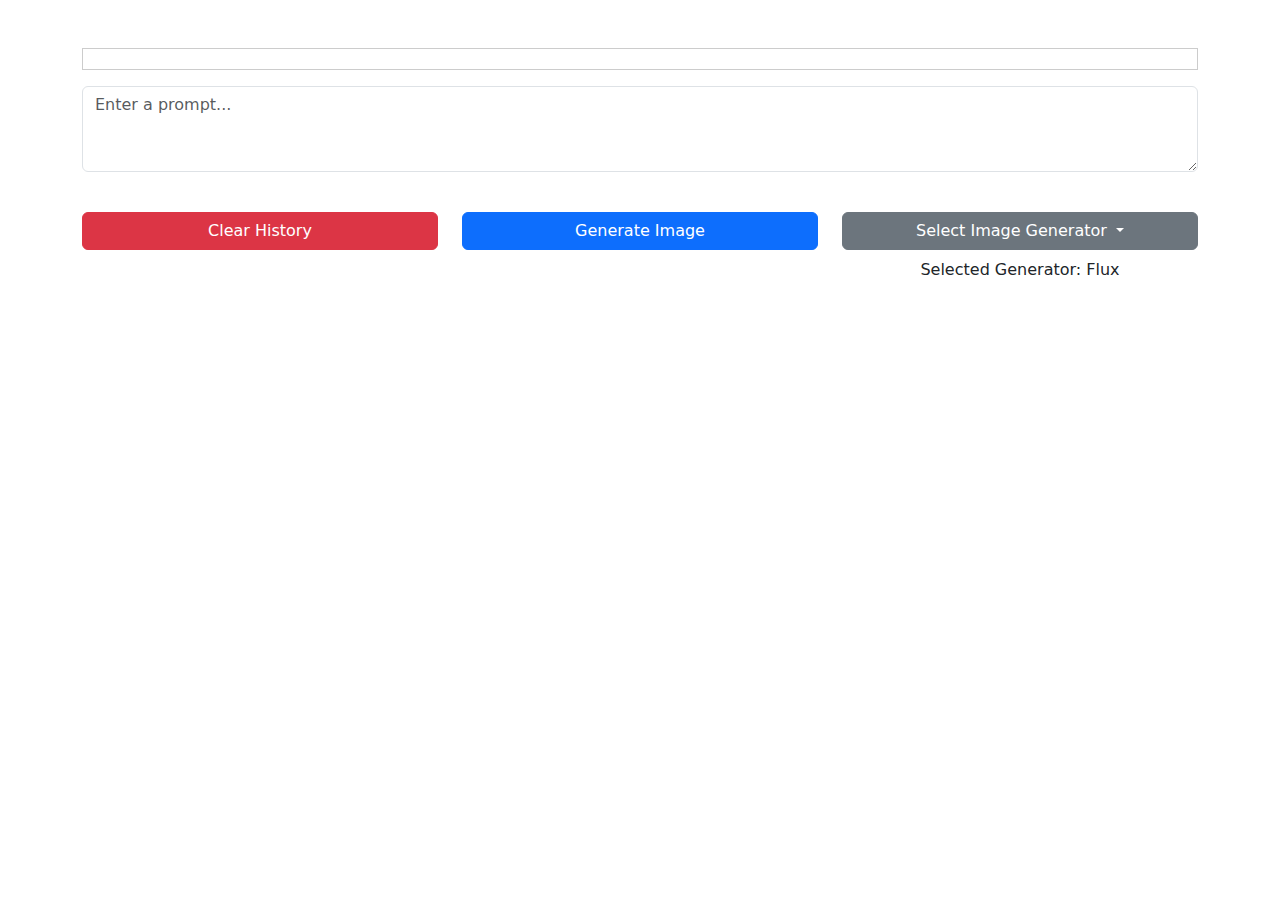
==== commit 6cf3cfb8: "added videos to chatbot box with images, some issues. made images smaller and added loadspinner to v" ====
--- a/templates/index.html
+++ b/templates/index.html
@@ -29,7 +29,7 @@
         .bot-image img {
             display: block;
             margin: 10px auto;
-            max-width: 100%;
+            max-width: 50%; /* Reduce the maximum width */
             height: auto;
             border-radius: 5px;
         }
@@ -72,6 +72,31 @@
             max-width: 700px; /* Ensure videos have the same maximum width */
             height: auto;
             border-radius: 5px;
+        }
+
+        .hover-enlarge {
+            transition: transform 0.3s ease;
+            cursor: pointer;
+        }
+        .hover-enlarge:hover {
+            transform: scale(1.1);
+        }
+
+        .image-container {
+            display: flex;
+            justify-content: center;
+            align-items: center;
+            margin: 10px 0;
+        }
+        .generated-image {
+            max-width: 50%; /* Ensure the image fits within its container */
+            height: auto;
+            border-radius: 5px;
+            /* Remove any animation effects */
+        }
+
+        .spinner-border {
+            display: inline-block; /* Ensure the spinner is visible */
         }
     </style>
 </head>
@@ -88,7 +113,7 @@
             <h5 class="card-title">Upscale</h5>
             <p class="card-text">Upscale your image to a higher quality.</p>
             <button class="btn btn-primary upscale-action" data-bs-toggle="modal" data-bs-target="#upscaleModal">Do it!</button>
-            <button class="btn btn-danger mt-2" onclick="document.getElementById('upscalePopup').style.display='none'">Close</button>
+            <button id="closeUpscalePopup" class="btn btn-danger mt-2" onclick="document.getElementById('upscalePopup').style.display='none'">Close</button>
         </div>
     </div>
     <div id="removeBackgroundPopup" class="card mt-3" style="display: none; max-width: 300px; margin: 0 auto;">
@@ -108,50 +133,44 @@
         </div>
     </div>
     <div class="container mt-5">
-        <!-- Clear History Button -->
-        <div class="d-flex justify-content-between mb-3">
-            <button id="clearHistoryBtn" class="btn btn-danger">Clear History</button>
-            <div class="dropdown">
-                <button class="btn btn-secondary dropdown-toggle" type="button" id="generatorDropdown" data-bs-toggle="dropdown" aria-expanded="false">
-                    Select Image Generator
-                </button>
-                <ul class="dropdown-menu" aria-labelledby="generatorDropdown">
-                    <li><a class="dropdown-item generator-option" href="#" data-generator="openai">OpenAI</a></li>
-                    <li><a class="dropdown-item generator-option" href="#" data-generator="flux">Flux (Premium)</a></li>
-                    <li><a class="dropdown-item generator-option" href="#" data-generator="stability">Stability (Premium)</a></li>
-                    <li><a class="dropdown-item generator-option" href="#" data-generator="boreal">Boreal (Premium)</a></li>
-                    <li><a class="dropdown-item generator-option" href="#" data-generator="phantasma-anime">Phantasma Anime (Premium)</a></li>
-                </ul>
-                <p id="selectedGenerator">Selected Generator: Flux</p>
-            </div>
-        </div>
-
-        <div class="card">
-            <div class="card-header">
-                Image Generator Chatbot
-            </div>
-            <div class="card-body" id="chatBody">
-                <!-- Chat messages will go here -->
-            </div>
+        <!-- Chat messages will go here -->
+        <div class="card-body" id="chatBody">
+            <!-- Chat messages will go here -->
         </div>
 
         <!-- Prompt form -->
         <form id="promptForm" class="mt-3">
             <textarea id="promptInput" class="form-control" rows="3" placeholder="Enter a prompt..."></textarea>
             <br>
-            <button type="submit" id="generateBtn" class="btn btn-primary">Generate Image</button>
-            <div class="spinner-border text-primary mt-2" role="status" id="generateSpinner">
+            <!-- Removed the standalone Generate Image button -->
+            <div class="spinner-border text-primary mt-2" role="status" id="generateSpinner" style="display: none;">
                 <span class="visually-hidden">Loading...</span>
             </div>
         </form>
 
-        <!-- Video container -->
-        <div class="card mt-4">
-            <div class="card-header">
-                Video Generator
+        <!-- Align buttons using Bootstrap grid -->
+        <div class="row mt-3">
+            <div class="col-md-4">
+                <button id="clearHistoryBtn" class="btn btn-danger w-100">Clear History</button>
             </div>
-            <div class="card-body" id="videoContainer">
-                <!-- Video will be inserted here -->
+            <div class="col-md-4">
+                <!-- This is now the main Generate Image button -->
+                <button type="submit" form="promptForm" id="generateBtn" class="btn btn-primary w-100">Generate Image</button>
+            </div>
+            <div class="col-md-4">
+                <div class="dropdown w-100">
+                    <button class="btn btn-secondary dropdown-toggle w-100" type="button" id="generatorDropdown" data-bs-toggle="dropdown" aria-expanded="false">
+                        Select Image Generator
+                    </button>
+                    <ul class="dropdown-menu" aria-labelledby="generatorDropdown">
+                        <li><a class="dropdown-item generator-option" href="#" data-generator="openai">OpenAI</a></li>
+                        <li><a class="dropdown-item generator-option" href="#" data-generator="flux">Flux (Premium)</a></li>
+                        <li><a class="dropdown-item generator-option" href="#" data-generator="stability">Stability (Premium)</a></li>
+                        <li><a class="dropdown-item generator-option" href="#" data-generator="boreal">Boreal (Premium)</a></li>
+                        <li><a class="dropdown-item generator-option" href="#" data-generator="phantasma-anime">Phantasma Anime (Premium)</a></li>
+                    </ul>
+                    <p id="selectedGenerator" class="text-center mt-2">Selected Generator: Flux</p>
+                </div>
             </div>
         </div>
     </div>
@@ -167,7 +186,7 @@
             <button type="button" class="btn-close" data-bs-dismiss="modal" aria-label="Close"></button>
           </div>
           <div class="modal-body text-center">
-            <div class="spinner-border text-primary" role="status">
+            <div class="spinner-border text-primary" role="status" id="videoSpinner">
               <span class="visually-hidden">Loading...</span>
             </div>
             <p class="mt-3">Video generation is in progress...</p>
@@ -186,18 +205,22 @@
                 <div class="modal-body text-center">
                     <div class="row">
                         <div class="col-md-6">
-                            <img id="upscaleImage" src="" alt="Image to be upscaled" style="max-width: 100%; height: auto; border-radius: 5px;">
+                            <img id="upscaleImage" src="static/your_image.png" alt="Image to be upscaled" class="hover-enlarge" style="max-width: 100%; height: auto; border-radius: 5px;">
                         </div>
                         <div class="col-md-6">
                             <!-- Placeholder for new image -->
                             <div id="newImagePlaceholder" style="width: 100%; height: 100%; border: 1px dashed #ccc; display: flex; align-items: center; justify-content: center;">
-                                <span>New Image Placeholder</span>
+                                <button class="btn btn-primary" id="generateUpscaleBtn">Generate</button>
+                                <div class="spinner-border text-primary" id="upscaleSpinner" role="status" style="display: none;">
+                                    <span class="visually-hidden">Loading...</span>
+                                </div>
                             </div>
                         </div>
                     </div>
                 </div>
                 <div class="modal-footer">
                     <button type="button" class="btn btn-secondary" data-bs-dismiss="modal">Close</button>
+                    <button type="button" class="btn btn-success" id="saveUpscaleBtn">Save</button>
                 </div>
             </div>
         </div>
@@ -321,46 +344,7 @@
                 const uniqueId = generateUniqueId();  // Generate unique ID for the regenerate button and spinner
     
                 if (response.ok) {
-                    // Append the model name with the image and download/regenerate icons
-                    chatBody.innerHTML += `
-                        <div class="bot-message">
-                            <strong>${selectedGenerator.charAt(0).toUpperCase() + selectedGenerator.slice(1)}:</strong><br>
-                            <div class="bot-image">
-                                <img src="${data.image_url}" alt="Generated Image">
-                                <div class="image-actions d-flex justify-content-center">
-                                    <div class="download-icon mx-2">
-                                        <a href="/download-image/${data.image_url.split('/').pop()}" download>
-                                            <svg xmlns="http://www.w3.org/2000/svg" width="16" height="16" fill="currentColor" class="bi bi-download" viewBox="0 0 16 16">
-                                                <path d="M.5 9.9a.5.5 0 0 1 .5.5v2.5a1 1 0 0 0 1 1h12a1 1 0 0 0 1-1v-2.5a.5.5 0 0 1 1 0v2.5a2 2 0 0 1-2 2H2a2 2 0 0 1-2-2v-2.5a.5.5 0 0 1 .5-.5"/>
-                                                <path d="M7.646 11.854a.5.5 0 0 0 .708 0l3-3a.5.5 0 0 0-.708-.708L8.5 10.293V1.5a.5.5 0 0 0-1 0v8.793L5.354 8.146a.5.5 0 1 0-.708.708z"/>
-                                            </svg>
-                                        </a>
-                                    </div>
-                                    <div class="camera-icon mx-2" role="button" tabindex="0">
-                                        <svg xmlns="http://www.w3.org/2000/svg" width="16" height="16" fill="currentColor" class="bi bi-camera-reels" viewBox="0 0 16 16">
-                                            <path d="M6 3a3 3 0 1 1-6 0 3 3 0 0 1 6 0M1 3a2 2 0 1 0 4 0 2 2 0 0 0-4 0"/>
-                                            <path d="M9 6h.5a2 2 0 0 1 1.983 1.738l3.11-1.382A1 1 0 0 1 16 7.269v7.462a1 1 0 0 1-1.406.913l-3.111-1.382A2 2 0 0 1 9.5 16H2a2 2 0 0 1-2-2V8a2 2 0 0 1 2-2zm6 8.73V7.27l-3.5 1.555v4.35zM1 8v6a1 1 0 0 0 1 1h7.5a1 1 0 0 0 1-1V8a1 1 0 0 0-1-1H2a1 1 0 0 0-1 1"/>
-                                            <path d="M9 6a3 3 0 1 0 0-6 3 3 0 0 0 0 6M7 3a2 2 0 1 1 4 0 2 2 0 0 1-4 0"/>
-                                        </svg>
-                                    </div>
-                                    <div class="regenerate-icon mx-2">
-                                        <svg xmlns="http://www.w3.org/2000/svg" width="16" height="16" fill="currentColor" class="bi bi-repeat regenerate-btn" id="regenerateBtn-${uniqueId}" data-prompt="${prompt}" data-generator="${selectedGenerator}" viewBox="0 0 16 16">
-                                            <path d="M11 5.466V4H5a4 4 0 0 0-3.584 5.777.5.5 0 1 1-.896.446A5 5 0 0 1 5 3h6V1.534a.25.25 0 0 1 .41-.192l2.36 1.966c.12.1.12.284 0 .384l-2.36 1.966a.25.25 0 0 1-.41-.192m3.81.086a.5.5 0 0 1 .67.225A5 5 0 0 1 11 13H5v1.466a.25.25 0 0 1-.41.192l-2.36-1.966a.25.25 0 0 1 0-.384l2.36-1.966a.25.25 0 0 1 .41.192V12h6a4 4 0 0 0 3.585-5.777.5.5 0 0 1 .225-.67Z"/>
-                                        </svg>
-                                        <div class="spinner-border spinner-border-sm text-primary" id="regenerateSpinner-${uniqueId}" role="status" style="display: none;">
-                                            <span class="visually-hidden">Loading...</span>
-                                        </div>
-                                    </div>
-                                    <div class="edit-icon mx-2" role="button" tabindex="0">
-                                        <svg xmlns="http://www.w3.org/2000/svg" width="16" height="16" fill="currentColor" class="bi bi-pencil-square" viewBox="0 0 16 16">
-                                            <path d="M15.502 1.94a.5.5 0 0 1 0 .706L14.459 3.69l-2-2L13.502.646a.5.5 0 0 1 .707 0l1.293 1.293zm-1.75 2.456-2-2L4.939 9.21a.5.5 0 0 0-.121.196l-.805 2.414a.25.25 0 0 0 .316.316l2.414-.805a.5.5 0 0 0 .196-.12l6.813-6.814z"/>
-                                            <path fill-rule="evenodd" d="M1 13.5A1.5 1.5 0 0 0 2.5 15h11a1.5 1.5 0 0 0 1.5-1.5v-6a.5.5 0 0 0-1 0v6a.5.5 0 0 1-.5.5h-11a.5.5 0 0 1-.5-.5v-11a.5.5 0 0 1 .5-.5H9a.5.5 0 0 0 0-1H2.5A1.5 1.5 0 0 0 1 2.5z"/>
-                                        </svg>
-                                    </div>
-                                </div>
-                            </div>
-                        </div>
-                    `;
+                    appendToChat('image', data.image_url, selectedGenerator);
                 } else {
                     chatBody.innerHTML += `
                         <div class="bot-message text-danger">
@@ -385,98 +369,53 @@
             }
         }
     
-        // Function to regenerate an image
-        async function regenerateImage(prompt, generator, regenerateBtnId, regenerateSpinnerId) {
+        function appendToChat(contentType, contentUrl, generator) {
             const chatBody = document.getElementById('chatBody');
-            const generateSpinner = document.getElementById('generateSpinner');
-            const generateBtn = document.getElementById('generateBtn');
-    
-            const regenerateBtn = document.getElementById(regenerateBtnId);
-            const regenerateSpinner = document.getElementById(regenerateSpinnerId);
-    
-            // Replace the regenerate icon with the spinner
-            regenerateBtn.style.display = 'none';
-            regenerateSpinner.style.display = 'inline-block';
-    
-            // Replace the generate button with its spinner
-            generateBtn.style.display = 'none';
-            generateSpinner.style.display = 'block';
-    
-            try {
-                const response = await fetch('/regenerate-image', {
-                    method: 'POST',
-                    headers: { 'Content-Type': 'application/json' },
-                    body: JSON.stringify({ prompt: prompt, generator: generator })
-                });
-    
-                const data = await response.json();
-                const uniqueId = generateUniqueId();  // Generate unique ID for the regenerate button and spinner
-    
-                if (response.ok) {
-                    // Append the regenerated image to the chat
-                    chatBody.innerHTML += `
-                        <div class="bot-message">
-                            <strong>${generator.charAt(0).toUpperCase() + generator.slice(1)} (Regenerated):</strong><br>
-                            <div class="bot-image">
-                                <img src="${data.image_url}" alt="Regenerated Image">
-                                <div class="image-actions d-flex justify-content-center">
-                                    <div class="download-icon mx-2">
-                                        <a href="/download-image/${data.image_url.split('/').pop()}" download>
-                                            <svg xmlns="http://www.w3.org/2000/svg" width="16" height="16" fill="currentColor" class="bi bi-download" viewBox="0 0 16 16">
-                                                <path d="M.5 9.9a.5.5 0 0 1 .5.5v2.5a1 1 0 0 0 1 1h12a1 1 0 0 0 1-1v-2.5a.5.5 0 0 1 1 0v2.5a2 2 0 0 1-2 2H2a2 2 0 0 1-2-2v-2.5a.5.5 0 0 1 .5-.5"/>
-                                                <path d="M7.646 11.854a.5.5 0 0 0 .708 0l3-3a.5.5 0 0 0-.708-.708L8.5 10.293V1.5a.5.5 0 0 0-1 0v8.793L5.354 8.146a.5.5 0 1 0-.708.708z"/>
-                                            </svg>
-                                        </a>
-                                    </div>
-                                    <div class="camera-icon mx-2" role="button" tabindex="0">
-                                        <svg xmlns="http://www.w3.org/2000/svg" width="16" height="16" fill="currentColor" class="bi bi-camera-reels" viewBox="0 0 16 16">
-                                            <path d="M6 3a3 3 0 1 1-6 0 3 3 0 0 1 6 0M1 3a2 2 0 1 0 4 0 2 2 0 0 0-4 0"/>
-                                            <path d="M9 6h.5a2 2 0 0 1 1.983 1.738l3.11-1.382A1 1 0 0 1 16 7.269v7.462a1 1 0 0 1-1.406.913l-3.111-1.382A2 2 0 0 1 9.5 16H2a2 2 0 0 1-2-2V8a2 2 0 0 1 2-2zm6 8.73V7.27l-3.5 1.555v4.35zM1 8v6a1 1 0 0 0 1 1h7.5a1 1 0 0 0 1-1V8a1 1 0 0 0-1-1H2a1 1 0 0 0-1 1"/>
-                                            <path d="M9 6a3 3 0 1 0 0-6 3 3 0 0 0 0 6M7 3a2 2 0 1 1 4 0 2 2 0 0 1-4 0"/>
-                                        </svg>
-                                    </div>
-                                    <div class="regenerate-icon mx-2">
-                                        <svg xmlns="http://www.w3.org/2000/svg" width="16" height="16" fill="currentColor" class="bi bi-repeat regenerate-btn" id="regenerateBtn-${uniqueId}" data-prompt="${prompt}" data-generator="${generator}" viewBox="0 0 16 16">
-                                            <path d="M11 5.466V4H5a4 4 0 0 0-3.584 5.777.5.5 0 1 1-.896.446A5 5 0 0 1 5 3h6V1.534a.25.25 0 0 1 .41-.192l2.36 1.966c.12.1.12.284 0 .384l-2.36 1.966a.25.25 0 0 1-.41-.192m3.81.086a.5.5 0 0 1 .67.225A5 5 0 0 1 11 13H5v1.466a.25.25 0 0 1-.41.192l-2.36-1.966a.25.25 0 0 1 0-.384l2.36-1.966a.25.25 0 0 1 .41.192V12h6a4 4 0 0 0 3.585-5.777.5.5 0 0 1 .225-.67Z"/>
-                                        </svg>
-                                        <div class="spinner-border spinner-border-sm text-primary" id="regenerateSpinner-${uniqueId}" role="status" style="display: none;">
-                                            <span class="visually-hidden">Loading...</span>
-                                        </div>
-                                    </div>
-                                    <div class="edit-icon mx-2" role="button" tabindex="0">
-                                        <svg xmlns="http://www.w3.org/2000/svg" width="16" height="16" fill="currentColor" class="bi bi-pencil-square" viewBox="0 0 16 16">
-                                            <path d="M15.502 1.94a.5.5 0 0 1 0 .706L14.459 3.69l-2-2L13.502.646a.5.5 0 0 1 .707 0l1.293 1.293zm-1.75 2.456-2-2L4.939 9.21a.5.5 0 0 0-.121.196l-.805 2.414a.25.25 0 0 0 .316.316l2.414-.805a.5.5 0 0 0 .196-.12l6.813-6.814z"/>
-                                            <path fill-rule="evenodd" d="M1 13.5A1.5 1.5 0 0 0 2.5 15h11a1.5 1.5 0 0 0 1.5-1.5v-6a.5.5 0 0 0-1 0v6a.5.5 0 0 1-.5.5h-11a.5.5 0 0 1-.5-.5v-11a.5.5 0 0 1 .5-.5H9a.5.5 0 0 0 0-1H2.5A1.5 1.5 0 0 0 1 2.5z"/>
-                                        </svg>
-                                    </div>
-                                </div>
-                            </div>
-                        </div>
-                    `;
-                } else {
-                    chatBody.innerHTML += `
-                        <div class="bot-message text-danger">
-                            <strong>Error:</strong> ${data.error}
-                        </div>
-                    `;
-                }
-    
-            } catch (error) {
-                chatBody.innerHTML += `
-                    <div class="bot-message text-danger">
-                        <strong>Error:</strong> ${error.message}
+            const uniqueId = generateUniqueId();
+            const contentHtml = contentType === 'image' ? `
+                <div class="bot-image">
+                    <img src="/static/${contentUrl}" alt="Generated Image" style="max-width: 100%; height: auto; border-radius: 5px;">
+                </div>
+            ` : `
+                <div class="bot-video">
+                    <video controls style="max-width: 100%; height: auto; border-radius: 5px;">
+                        <source src="/static/${contentUrl}" type="video/mp4">
+                        Your browser does not support the video tag.
+                    </video>
+                </div>
+            `;
+
+            chatBody.innerHTML += `
+                <div class="bot-message">
+                    <strong>${generator.charAt(0).toUpperCase() + generator.slice(1)}:</strong><br>
+                    ${contentHtml}
+                    <div class="image-actions d-flex justify-content-center">
+                        <div class="download-icon mx-2">
+                            <a href="/static/${contentUrl}" download>
+                                <svg xmlns="http://www.w3.org/2000/svg" width="26" height="26" fill="currentColor" class="bi bi-download" viewBox="0 0 16 16">
+                                    <path d="M.5 9.9a.5.5 0 0 1 .5.5v2.5a1 1 0 0 0 1 1h12a1 1 0 0 0 1-1v-2.5a.5.5 0 0 1 1 0v2.5a2 2 0 0 1-2 2H2a2 2 0 0 1-2-2v-2.5a.5.5 0 0 1 .5-.5"/>
+                                    <path d="M7.646 11.854a.5.5 0 0 0 .708 0l3-3a.5.5 0 0 0-.708-.708L8.5 10.293V1.5a.5.5 0 0 0-1 0v8.793L5.354 8.146a.5.5 0 1 0-.708.708z"/>
+                                </svg>
+                            </a>
+                        </div>
+                        <div class="regenerate-icon mx-2">
+                            <svg xmlns="http://www.w3.org/2000/svg" width="26" height="26" fill="currentColor" class="bi bi-repeat regenerate-btn" id="regenerateBtn-${uniqueId}" data-prompt="" data-generator="${generator}" viewBox="0 0 16 16">
+                                <path d="M11 5.466V4H5a4 4 0 0 0-3.584 5.777.5.5 0 1 1-.896.446A5 5 0 0 1 5 3h6V1.534a.25.25 0 0 1 .41-.192l2.36 1.966c.12.1.12.284 0 .384l-2.36 1.966a.25.25 0 0 1-.41-.192m3.81.086a.5.5 0 0 1 .67.225A5 5 0 0 1 11 13H5v1.466a.25.25 0 0 1-.41.192l-2.36-1.966a.25.25 0 0 1 0-.384l2.36-1.966a.25.25 0 0 1 .41.192V12h6a4 4 0 0 0 3.585-5.777.5.5 0 0 1 .225-.67Z"/>
+                            </svg>
+                            <div class="spinner-border spinner-border-sm text-primary" id="regenerateSpinner-${uniqueId}" role="status" style="display: none;">
+                                <span class="visually-hidden">Loading...</span>
+                            </div>
+                        </div>
+                        <div class="edit-icon mx-2" role="button" tabindex="0">
+                            <svg xmlns="http://www.w3.org/2000/svg" width="26" height="26" fill="currentColor" class="bi bi-pencil-square" viewBox="0 0 16 16">
+                                <path d="M15.502 1.94a.5.5 0 0 1 0 .706L14.459 3.69l-2-2L13.502.646a.5.5 0 0 1 .707 0l1.293 1.293zm-1.75 2.456-2-2L4.939 9.21a.5.5 0 0 0-.121.196l-.805 2.414a.25.25 0 0 0 .316.316l2.414-.805a.5.5 0 0 0 .196-.12l6.813-6.814z"/>
+                                <path fill-rule="evenodd" d="M1 13.5A1.5 1.5 0 0 0 2.5 15h11a1.5 1.5 0 0 0 1.5-1.5v-6a.5.5 0 0 0-1 0v6a.5.5 0 0 1-.5.5h-11a.5.5 0 0 1-.5-.5v-11a.5.5 0 0 1 .5-.5H9a.5.5 0 0 0 0-1H2.5A1.5 1.5 0 0 0 1 2.5z"/>
+                            </svg>
+                        </div>
                     </div>
-                `;
-            } finally {
-                // Make sure both buttons return correctly
-                regenerateBtn.style.display = 'inline-block';
-                regenerateSpinner.style.display = 'none';
-    
-                generateBtn.style.display = 'block';
-                generateSpinner.style.display = 'none';
-    
-                chatBody.scrollTop = chatBody.scrollHeight;  // Scroll to the bottom
-            }
+                </div>
+            `;
+            chatBody.scrollTop = chatBody.scrollHeight; // Scroll to the bottom
         }
     
         // Add event listener for "Regenerate" icon clicks
@@ -488,12 +427,16 @@
                 const generator = event.target.getAttribute('data-generator');
                 regenerateImage(prompt, generator, regenerateBtnId, regenerateSpinnerId);
             }
-    
+
             if (event.target.closest('.camera-icon')) {
                 const imgElement = event.target.closest('.bot-image').querySelector('img');
                 const imagePath = imgElement.src.split('/').pop(); // Extract the file name from the URL
-                console.log('Image path:', imagePath); // Log the image path for debugging
-    
+    
+                // Show the video generation modal
+                const videoModal = new bootstrap.Modal(document.getElementById('videoModal'));
+                videoModal.show();
+    
+                // Make the API call to generate the video
                 fetch('/generate-video', {
                     method: 'POST',
                     headers: { 'Content-Type': 'application/json' },
@@ -502,8 +445,8 @@
                 .then(response => response.json())
                 .then(data => {
                     if (data.video_url) {
-                        console.log('Video URL:', data.video_url);
-                        displayVideo(data.video_url); // Call function to display video
+                        // Append the video to the chat
+                        appendToChat('video', data.video_url, selectedGenerator);
                     } else {
                         alert('Error generating video: ' + data.error);
                     }
@@ -511,96 +454,27 @@
                 .catch(error => {
                     console.error('Error:', error);
                     alert('An error occurred while generating the video.');
+                })
+                .finally(() => {
+                    // Hide the modal when the process is complete (success or error)
+                    videoModal.hide();
                 });
             }
-    
+
             if (event.target.closest('.edit-icon')) {
-                const editMessage = document.getElementById('editMessage');
-                editMessage.style.display = 'block'; // Show the edit toolbar
-
-                // Get the image URL from the selected bot message
                 const imgElement = event.target.closest('.bot-image').querySelector('img');
-                const imageUrl = imgElement.src; // This should be the URL of the image in the static folder
+                const imageUrl = imgElement.src;
 
                 // Set the image URL in all modals
                 document.getElementById('upscaleImage').src = imageUrl;
                 document.getElementById('removeBackgroundImage').src = imageUrl;
                 document.getElementById('imageMixerImage').src = imageUrl;
+
+                // Show the edit toolbar
+                const editMessage = document.getElementById('editMessage');
+                editMessage.style.display = 'block';
             }
-    
-            if (event.target.id === 'closeEditMessage') {
-                const editMessage = document.getElementById('editMessage');
-                editMessage.style.display = 'none'; // Hide the message when close button is clicked
-            }
-    
-            if (event.target.id === 'button1') {
-                const upscaleModal = new bootstrap.Modal(document.getElementById('upscaleModal'));
-                upscaleModal.show();
-            }
-    
-            if (event.target.closest('#button2')) {
-                const removeBackgroundModal = new bootstrap.Modal(document.getElementById('removeBackgroundModal'));
-                removeBackgroundModal.show();
-            }
-    
-            if (event.target.closest('#button3')) {
-                const imageMixerModal = new bootstrap.Modal(document.getElementById('imageMixerModal'));
-                imageMixerModal.show();
-            }
-        });
-    
-        window.addEventListener('load', async () => {
-            const videoContainer = document.getElementById('videoContainer');
-            
-            // Fetch the saved videos from the server
-            const response = await fetch('/get-videos');
-            const data = await response.json();
-    
-            if (response.ok && data.videos) {
-                data.videos.forEach(videoName => {
-                    videoContainer.innerHTML += `
-                        <div class="media-wrapper">
-                            <video controls>
-                                <source src="/static/${videoName}" type="video/mp4">
-                                Your browser does not support the video tag.
-                            </video>
-                            <div class="video-actions d-flex justify-content-center mt-2">
-                                <div class="download-icon mx-2">
-                                    <a href="/static/${videoName}" download>
-                                        <svg xmlns="http://www.w3.org/2000/svg" width="26" height="26" fill="currentColor" class="bi bi-download" viewBox="0 0 16 16">
-                                            <path d="M.5 9.9a.5.5 0 0 1 .5.5v2.5a1 1 0 0 0 1 1h12a1 1 0 0 0 1-1v-2.5a.5.5 0 0 1 1 0v2.5a2 2 0 0 1-2 2H2a2 2 0 0 1-2-2v-2.5a.5.5 0 0 1 .5-.5"/>
-                                            <path d="M7.646 11.854a.5.5 0 0 0 .708 0l3-3a.5.5 0 0 0-.708-.708L8.5 10.293V1.5a.5.5 0 0 0-1 0v8.793L5.354 8.146a.5.5 0 1 0-.708.708z"/>
-                                        </svg>
-                                    </a>
-                                </div>
-                            </div>
-                        </div>
-                    `;
-                });
-            }
-        });
-    
-        function displayVideo(videoName) {
-            const videoContainer = document.getElementById('videoContainer');
-            videoContainer.innerHTML += `
-                <div class="media-wrapper">
-                    <video controls>
-                        <source src="/static/${videoName}" type="video/mp4">
-                        Your browser does not support the video tag.
-                    </video>
-                    <div class="video-actions d-flex justify-content-center mt-2">
-                        <div class="download-icon mx-2">
-                            <a href="/static/${videoName}" download>
-                                <svg xmlns="http://www.w3.org/2000/svg" width="26" height="26" fill="currentColor" class="bi bi-download" viewBox="0 0 16 16">
-                                    <path d="M.5 9.9a.5.5 0 0 1 .5.5v2.5a1 1 0 0 0 1 1h12a1 1 0 0 0 1-1v-2.5a.5.5 0 0 1 1 0v2.5a2 2 0 0 1-2 2H2a2 2 0 0 1-2-2v-2.5a.5.5 0 0 1 .5-.5"/>
-                                    <path d="M7.646 11.854a.5.5 0 0 0 .708 0l3-3a.5.5 0 0 0-.708-.708L8.5 10.293V1.5a.5.5 0 0 0-1 0v8.793L5.354 8.146a.5.5 0 1 0-.708.708z"/>
-                                </svg>
-                            </a>
-                        </div>
-                    </div>
-                </div>
-            `;
-        }
+        });
     
         document.getElementById('promptForm').addEventListener('submit', function(e) {
             e.preventDefault();
@@ -632,24 +506,27 @@
                 console.error('Error:', error);
             }
         });
-    
+        
+
+
         // Fetch and load conversation history on page load
         window.addEventListener('load', async () => {
             const chatBody = document.getElementById('chatBody');
             const response = await fetch('/conversation-history');
             const conversation = await response.json();
     
-            conversation.forEach(({ prompt, generator, image_url }) => {
+            conversation.forEach(({ prompt, generator, image_url, video_url }) => {
                 const uniqueId = generateUniqueId();  // Generate unique ID for the regenerate button and spinner
-    
-                chatBody.innerHTML += `
+                
+                if (image_url) {
+                    chatBody.innerHTML += `
                     <div class="user-message">
                         <strong>User:</strong><br>${prompt}
                     </div>
                     <div class="bot-message">
                         <strong>${generator.charAt(0).toUpperCase() + generator.slice(1)}:</strong><br>
                         <div class="bot-image">
-                            <img src="${image_url}" alt="Generated Image">
+                            <img src="/static/${image_url}" alt="Generated Image">
                             <div class="image-actions d-flex justify-content-center">
                                 <div class="download-icon mx-2">
                                     <a href="/download-image/${image_url.split('/').pop()}" download>
@@ -667,7 +544,7 @@
                                         <span class="visually-hidden">Loading...</span>
                                     </div>
                                 </div>
-                                <div class="camera-icon mx-2" role="button" tabindex="0">
+                                <div class="camera-icon mx-2" role="button" tabindex="0" id="generateVideoBtn">
                                     <svg xmlns="http://www.w3.org/2000/svg" width="26" height="26" fill="currentColor" class="bi bi-camera-reels" viewBox="0 0 16 16">
                                         <path d="M6 3a3 3 0 1 1-6 0 3 3 0 0 1 6 0M1 3a2 2 0 1 0 4 0 2 2 0 0 0-4 0"/>
                                         <path d="M9 6h.5a2 2 0 0 1 1.983 1.738l3.11-1.382A1 1 0 0 1 16 7.269v7.462a1 1 0 0 1-1.406.913l-3.111-1.382A2 2 0 0 1 9.5 16H2a2 2 0 0 1-2-2V8a2 2 0 0 1 2-2zm6 8.73V7.27l-3.5 1.555v4.35zM1 8v6a1 1 0 0 0 1 1h7.5a1 1 0 0 0 1-1V8a1 1 0 0 0-1-1H2a1 1 0 0 0-1 1"/>
@@ -684,10 +561,317 @@
                         </div>
                     </div>
                 `;
-            });
+
+                }
+
+                // Append video if available
+                if (video_url) {
+                    // Append video if available
+                    chatBody.innerHTML += `
+                        <div class="bot-message">
+                            <strong>${generator.charAt(0).toUpperCase() + generator.slice(1)}:</strong><br>
+                            <div class="bot-video" align="center">
+                                <video controls style="max-width: 100%; height: auto; border-radius: 5px;">
+                                    <source src="/static/${video_url}" type="video/mp4">
+                                    Your browser does not support the video tag.
+                                </video>
+                                ${generateActionButtons(video_url, generator, uniqueId)}
+                            </div>
+                        </div>
+                    `;
+                }
+
+                function generateActionButtons(contentUrl, generator, uniqueId) {
+                    return `
+                        <div class="image-actions d-flex justify-content-center">
+                            <div class="download-icon mx-2">
+                                <a href="/static/${contentUrl}" download>
+                                    <svg xmlns="http://www.w3.org/2000/svg" width="26" height="26" fill="currentColor" class="bi bi-download" viewBox="0 0 16 16">
+                                        <path d="M.5 9.9a.5.5 0 0 1 .5.5v2.5a1 1 0 0 0 1 1h12a1 1 0 0 0 1-1v-2.5a.5.5 0 0 1 1 0v2.5a2 2 0 0 1-2 2H2a2 2 0 0 1-2-2v-2.5a.5.5 0 0 1 .5-.5"/>
+                                        <path d="M7.646 11.854a.5.5 0 0 0 .708 0l3-3a.5.5 0 0 0-.708-.708L8.5 10.293V1.5a.5.5 0 0 0-1 0v8.793L5.354 8.146a.5.5 0 1 0-.708.708z"/>
+                                    </svg>
+                                </a>
+                            </div>
+                            <div class="regenerate-icon mx-2">
+                                <svg xmlns="http://www.w3.org/2000/svg" width="26" height="26" fill="currentColor" class="bi bi-repeat regenerate-btn" id="regenerateBtn-${uniqueId}" data-prompt="" data-generator="${generator}" viewBox="0 0 16 16">
+                                    <path d="M11 5.466V4H5a4 4 0 0 0-3.584 5.777.5.5 0 1 1-.896.446A5 5 0 0 1 5 3h6V1.534a.25.25 0 0 1 .41-.192l2.36 1.966c.12.1.12.284 0 .384l-2.36 1.966a.25.25 0 0 1-.41-.192m3.81.086a.5.5 0 0 1 .67.225A5 5 0 0 1 11 13H5v1.466a.25.25 0 0 1-.41.192l-2.36-1.966a.25.25 0 0 1 0-.384l2.36-1.966a.25.25 0 0 1 .41.192V12h6a4 4 0 0 0 3.585-5.777.5.5 0 0 1 .225-.67Z"/>
+                                </svg>
+                                <div class="spinner-border spinner-border-sm text-primary" id="regenerateSpinner-${uniqueId}" role="status" style="display: none;">
+                                    <span class="visually-hidden">Loading...</span>
+                                </div>
+                            </div>
+                            <div class="edit-icon mx-2" role="button" tabindex="0">
+                                <svg xmlns="http://www.w3.org/2000/svg" width="26" height="26" fill="currentColor" class="bi bi-pencil-square" viewBox="0 0 16 16">
+                                    <path d="M15.502 1.94a.5.5 0 0 1 0 .706L14.459 3.69l-2-2L13.502.646a.5.5 0 0 1 .707 0l1.293 1.293zm-1.75 2.456-2-2L4.939 9.21a.5.5 0 0 0-.121.196l-.805 2.414a.25.25 0 0 0 .316.316l2.414-.805a.5.5 0 0 0 .196-.12l6.813-6.814z"/>
+                                    <path fill-rule="evenodd" d="M1 13.5A1.5 1.5 0 0 0 2.5 15h11a1.5 1.5 0 0 0 1.5-1.5v-6a.5.5 0 0 0-1 0v6a.5.5 0 0 1-.5.5h-11a.5.5 0 0 1-.5-.5v-11a.5.5 0 0 1 .5-.5H9a.5.5 0 0 0 0-1H2.5A1.5 1.5 0 0 0 1 2.5z"/>
+                                </svg>
+                            </div>
+                        </div>
+                    `;
+                }
+            
+                
+            });
+
+            
     
             // Scroll to the bottom of the chat after loading the history
             chatBody.scrollTop = chatBody.scrollHeight;
+        });
+    </script>
+    <script>
+        document.addEventListener('DOMContentLoaded', function() {
+            // Function to add hover and click events to images
+            function addImageEvents(img) {
+                img.addEventListener('click', function() {
+                    window.open(this.src, '_blank');
+                });
+                img.classList.add('hover-enlarge');
+            }
+
+            // Add events to the original image
+            const originalImage = document.getElementById('upscaleImage');
+            addImageEvents(originalImage);
+
+            // Show the edit toolbar when the edit icon is clicked
+            document.addEventListener('click', function(event) {
+                if (event.target.closest('.edit-icon')) {
+                    const imgElement = event.target.closest('.bot-image').querySelector('img');
+                    const imageUrl = imgElement.src;
+
+                    // Set the image URL in all modals
+                    document.getElementById('upscaleImage').src = imageUrl;
+                    document.getElementById('removeBackgroundImage').src = imageUrl;
+                    document.getElementById('imageMixerImage').src = imageUrl;
+
+                    // Show the edit toolbar
+                    const editMessage = document.getElementById('editMessage');
+                    editMessage.style.display = 'block';
+                }
+            });
+
+            // Close the edit toolbar
+            document.getElementById('closeEditMessage').addEventListener('click', () => {
+                document.getElementById('editMessage').style.display = 'none';
+            });
+
+            // Generate upscale image
+            document.getElementById('generateUpscaleBtn').addEventListener('click', async function() {
+                const imagePath = originalImage.src.split('/').pop();
+                const response = await fetch('/upscale-image', {
+                    method: 'POST',
+                    headers: { 'Content-Type': 'application/json' },
+                    body: JSON.stringify({ image_path: imagePath })
+                });
+
+                const data = await response.json();
+                if (response.ok) {
+                    const newImage = document.createElement('img');
+                    newImage.src = `/static/${data.output_url}`; // Correctly construct the URL
+                    newImage.alt = "Upscaled Image";
+                    newImage.style = "max-width: 100%; height: auto; border-radius: 5px;";
+                    document.getElementById('newImagePlaceholder').innerHTML = '';
+                    document.getElementById('newImagePlaceholder').appendChild(newImage);
+
+                    // Add hover and click events to the new image
+                    addImageEvents(newImage);
+
+                    // Display the upscaled image in the chat area
+                    const chatBody = document.getElementById('chatBody');
+                    const chatMessage = document.createElement('div');
+                    chatMessage.className = 'bot-message';
+                    chatMessage.innerHTML = `
+                        <strong>Upscaled Image:</strong><br>
+                        <div align="center">
+                            <img src="/static/${data.output_url}" alt="Upscaled Image" class="center-image" style="max-width: 100%; height: auto; border-radius: 5px;" align="center">
+                        </div>
+                    `;
+                    chatBody.appendChild(chatMessage);
+                    chatBody.scrollTop = chatBody.scrollHeight; // Scroll to the bottom
+                } else {
+                    alert('Error: ' + data.error);
+                }
+            });
+
+            // Save button functionality
+            document.getElementById('saveUpscaleBtn').addEventListener('click', function() {
+                const newImage = document.querySelector('#newImagePlaceholder img');
+                if (newImage) {
+                    const link = document.createElement('a');
+                    link.href = newImage.src;
+                    link.download = 'upscaled_image.png';
+                    link.click();
+                } else {
+                    alert('No upscaled image to save.');
+                }
+            });
+
+            // Add functionality for other buttons
+            document.getElementById('button2').addEventListener('click', () => {
+                // Add your remove background functionality here
+                console.log('Remove Background button clicked');
+            });
+
+            document.getElementById('button3').addEventListener('click', () => {
+                // Add your image mixer functionality here
+                console.log('Image Mixer button clicked');
+            });
+        });
+    </script>
+    <script>
+        document.addEventListener('DOMContentLoaded', function() {
+            const upscaleCard = document.getElementById('upscaleCard');
+            const upscaleModal = document.getElementById('upscaleModal');
+            const closeUpscaleModal = document.getElementById('closeUpscaleModal');
+
+            // Show the upscale card when the "Upscale" button is clicked
+            document.getElementById('button1').addEventListener('click', () => {
+                upscaleCard.style.display = 'block';
+            });
+
+            // Show the upscale modal when the button in the upscale card is clicked
+            document.getElementById('triggerUpscaleModal').addEventListener('click', () => {
+                upscaleModal.style.display = 'block';
+            });
+
+            // Close the upscale modal
+            closeUpscaleModal.addEventListener('click', () => {
+                upscaleModal.style.display = 'none';
+            });
+
+            // Close the modal when clicking outside of it
+            window.addEventListener('click', (event) => {
+                if (event.target === upscaleModal) {
+                    upscaleModal.style.display = 'none';
+                }
+            });
+        });
+    </script>
+    <script>
+        document.addEventListener('DOMContentLoaded', function() {
+            // Show the upscale popup when the "Upscale" button is clicked
+            document.getElementById('button1').addEventListener('click', () => {
+                document.getElementById('upscalePopup').style.display = 'block';
+            });
+
+            // Show the remove background popup when the "Remove Background" button is clicked
+            document.getElementById('button2').addEventListener('click', () => {
+                document.getElementById('removeBackgroundPopup').style.display = 'block';
+            });
+
+            // Show the image mixer popup when the "Image Mixer" button is clicked
+            document.getElementById('button3').addEventListener('click', () => {
+                document.getElementById('imageMixerPopup').style.display = 'block';
+            });
+
+            // Close the edit toolbar
+            document.getElementById('closeEditMessage').addEventListener('click', () => {
+                document.getElementById('editMessage').style.display = 'none';
+            });
+        });
+    </script>
+    <script>
+        document.addEventListener('DOMContentLoaded', function() {
+            // Show the upscale modal
+            document.getElementById('button1').addEventListener('click', () => {
+                const upscaleModal = new bootstrap.Modal(document.getElementById('upscaleModal'));
+                upscaleModal.show();
+            });
+
+            // Show the remove background modal
+            document.getElementById('button2').addEventListener('click', () => {
+                const removeBackgroundModal = new bootstrap.Modal(document.getElementById('removeBackgroundModal'));
+                removeBackgroundModal.show();
+            });
+
+            // Show the image mixer modal
+            document.getElementById('button3').addEventListener('click', () => {
+                const imageMixerModal = new bootstrap.Modal(document.getElementById('imageMixerModal'));
+                imageMixerModal.show();
+            });
+        });
+    </script>
+    <script>
+        document.addEventListener('DOMContentLoaded', function() {
+            // Event listener for the "Generate" button in the upscale modal
+            document.getElementById('generateUpscaleBtn').addEventListener('click', async function() {
+                const originalImage = document.getElementById('upscaleImage');
+                const imagePath = originalImage.src.split('/').pop(); // Extract the image path
+                const spinner = document.getElementById('upscaleSpinner');
+                const generateBtn = document.getElementById('generateUpscaleBtn');
+    
+                // Show the spinner and hide the button
+                spinner.style.display = 'block';
+                generateBtn.style.display = 'none';
+    
+                try {
+                    const response = await fetch('/upscale-image', {
+                        method: 'POST',
+                        headers: { 'Content-Type': 'application/json' },
+                        body: JSON.stringify({ image_path: imagePath })
+                    });
+    
+                    const data = await response.json();
+                    if (response.ok) {
+                        // Display the upscaled image in the placeholder
+                        const newImage = document.createElement('img');
+                        newImage.src = `/static/${data.output_url}`;
+                        newImage.alt = "Upscaled Image";
+                        newImage.style = "max-width: 100%; height: auto; border-radius: 5px;";
+                        const placeholder = document.getElementById('newImagePlaceholder');
+                        placeholder.innerHTML = ''; // Clear the placeholder
+                        placeholder.appendChild(newImage);
+                    } else {
+                        alert('Error: ' + data.error);
+                    }
+                } catch (error) {
+                    console.error('Error:', error);
+                    alert('An error occurred while trying to upscale the image.');
+                } finally {
+                    // Hide the spinner and show the button again
+                    spinner.style.display = 'none';
+                    generateBtn.style.display = 'block';
+                }
+            });
+        });
+    </script>
+    <script>
+        document.addEventListener('DOMContentLoaded', function() {
+            // Event listener for camera icon clicks
+            document.addEventListener('click', function(event) {
+                if (event.target.closest('.camera-icon')) {
+                    const imgElement = event.target.closest('.bot-image').querySelector('img');
+                    const imagePath = imgElement.src.split('/').pop(); // Extract the file name from the URL
+    
+                    // Show the video generation modal
+                    const videoModal = new bootstrap.Modal(document.getElementById('videoModal'));
+                    videoModal.show();
+    
+                    // Make the API call to generate the video
+                    fetch('/generate-video', {
+                        method: 'POST',
+                        headers: { 'Content-Type': 'application/json' },
+                        body: JSON.stringify({ image_url: imagePath })
+                    })
+                    .then(response => response.json())
+                    .then(data => {
+                        if (data.video_url) {
+                            // Append the video to the chat
+                            appendToChat('video', data.video_url, selectedGenerator);
+                        } else {
+                            alert('Error generating video: ' + data.error);
+                        }
+                    })
+                    .catch(error => {
+                        console.error('Error:', error);
+                        alert('An error occurred while generating the video.');
+                    })
+                    .finally(() => {
+                        // Hide the modal when the process is complete (success or error)
+                        videoModal.hide();
+                    });
+                }
+            });
         });
     </script>
 </body>
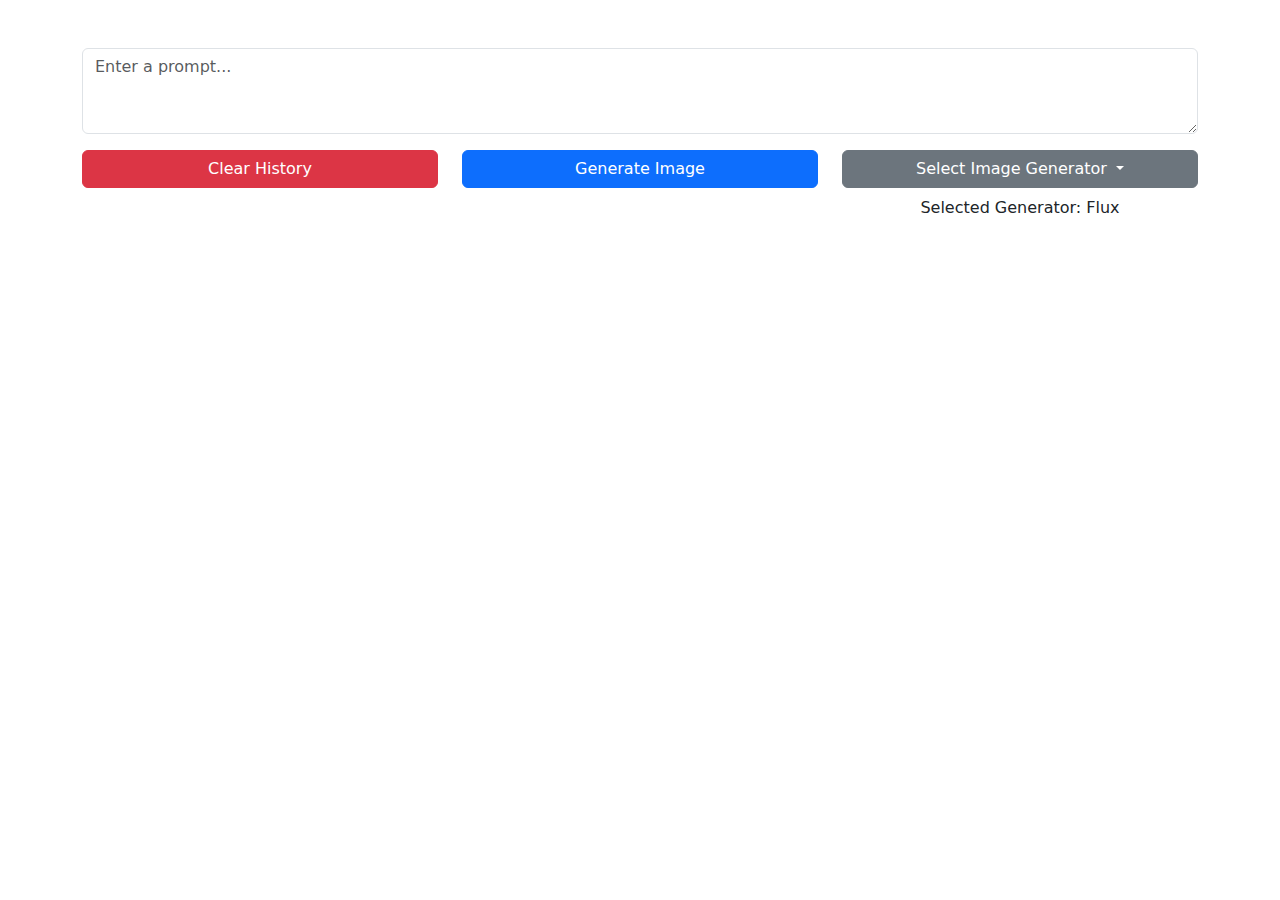
==== commit b2559ca0: "minor patch, not fully complete" ====
--- a/templates/index.html
+++ b/templates/index.html
@@ -8,9 +8,9 @@
     <title>Image Generator Chatbot</title>
     <style>
         #chatBody {
-            max-height: 70vh;
-            overflow-y: auto;
-            border: 1px solid #ccc;
+            max-height: none; /* Remove the max-height restriction */
+            overflow-y: visible; /* Allow content to flow without a scrollbar */
+            border: none; /* Remove border if desired */
             padding: 10px;
         }
         .user-message, .bot-message {
@@ -97,6 +97,15 @@
 
         .spinner-border {
             display: inline-block; /* Ensure the spinner is visible */
+        }
+
+        .bot-image img,
+        .generated-image {
+            display: block;
+            margin: 10px auto;
+            max-width: 50%; /* Adjusted to make images smaller */
+            height: auto;
+            border-radius: 5px;
         }
     </style>
 </head>
@@ -133,50 +142,42 @@
         </div>
     </div>
     <div class="container mt-5">
-        <!-- Chat messages will go here -->
-        <div class="card-body" id="chatBody">
-            <!-- Chat messages will go here -->
-        </div>
-
-        <!-- Prompt form -->
+        <!-- Move the prompt form and buttons above the chat display -->
         <form id="promptForm" class="mt-3">
             <textarea id="promptInput" class="form-control" rows="3" placeholder="Enter a prompt..."></textarea>
-            <br>
-            <!-- Removed the standalone Generate Image button -->
+            <div class="row mt-3">
+                <div class="col-md-4">
+                    <button id="clearHistoryBtn" class="btn btn-danger w-100">Clear History</button>
+                </div>
+                <div class="col-md-4">
+                    <button type="submit" form="promptForm" id="generateBtn" class="btn btn-primary w-100">Generate Image</button>
+                </div>
+                <div class="col-md-4">
+                    <div class="dropdown w-100">
+                        <button class="btn btn-secondary dropdown-toggle w-100" type="button" id="generatorDropdown" data-bs-toggle="dropdown" aria-expanded="false">
+                            Select Image Generator
+                        </button>
+                        <ul class="dropdown-menu" aria-labelledby="generatorDropdown">
+                            <li><a class="dropdown-item generator-option" href="#" data-generator="openai">OpenAI</a></li>
+                            <li><a class="dropdown-item generator-option" href="#" data-generator="flux">Flux (Premium)</a></li>
+                            <li><a class="dropdown-item generator-option" href="#" data-generator="stability">Stability (Premium)</a></li>
+                            <li><a class="dropdown-item generator-option" href="#" data-generator="boreal">Boreal (Premium)</a></li>
+                            <li><a class="dropdown-item generator-option" href="#" data-generator="phantasma-anime">Phantasma Anime (Premium)</a></li>
+                        </ul>
+                        <p id="selectedGenerator" class="text-center mt-2">Selected Generator: Flux</p>
+                    </div>
+                </div>
+            </div>
             <div class="spinner-border text-primary mt-2" role="status" id="generateSpinner" style="display: none;">
                 <span class="visually-hidden">Loading...</span>
             </div>
         </form>
 
-        <!-- Align buttons using Bootstrap grid -->
-        <div class="row mt-3">
-            <div class="col-md-4">
-                <button id="clearHistoryBtn" class="btn btn-danger w-100">Clear History</button>
-            </div>
-            <div class="col-md-4">
-                <!-- This is now the main Generate Image button -->
-                <button type="submit" form="promptForm" id="generateBtn" class="btn btn-primary w-100">Generate Image</button>
-            </div>
-            <div class="col-md-4">
-                <div class="dropdown w-100">
-                    <button class="btn btn-secondary dropdown-toggle w-100" type="button" id="generatorDropdown" data-bs-toggle="dropdown" aria-expanded="false">
-                        Select Image Generator
-                    </button>
-                    <ul class="dropdown-menu" aria-labelledby="generatorDropdown">
-                        <li><a class="dropdown-item generator-option" href="#" data-generator="openai">OpenAI</a></li>
-                        <li><a class="dropdown-item generator-option" href="#" data-generator="flux">Flux (Premium)</a></li>
-                        <li><a class="dropdown-item generator-option" href="#" data-generator="stability">Stability (Premium)</a></li>
-                        <li><a class="dropdown-item generator-option" href="#" data-generator="boreal">Boreal (Premium)</a></li>
-                        <li><a class="dropdown-item generator-option" href="#" data-generator="phantasma-anime">Phantasma Anime (Premium)</a></li>
-                    </ul>
-                    <p id="selectedGenerator" class="text-center mt-2">Selected Generator: Flux</p>
-                </div>
-            </div>
+        <!-- Chat messages will go here -->
+        <div class="card-body mt-3" id="chatBody">
+            <!-- Chat messages will go here -->
         </div>
     </div>
-    <br/>
-    <br/>
-    <br/>
     <!-- Bootstrap Modal -->
     <div class="modal fade" id="videoModal" tabindex="-1" aria-labelledby="videoModalLabel" aria-hidden="true">
       <div class="modal-dialog modal-dialog-centered">
@@ -385,37 +386,39 @@
                 </div>
             `;
 
-            chatBody.innerHTML += `
-                <div class="bot-message">
-                    <strong>${generator.charAt(0).toUpperCase() + generator.slice(1)}:</strong><br>
-                    ${contentHtml}
-                    <div class="image-actions d-flex justify-content-center">
-                        <div class="download-icon mx-2">
-                            <a href="/static/${contentUrl}" download>
-                                <svg xmlns="http://www.w3.org/2000/svg" width="26" height="26" fill="currentColor" class="bi bi-download" viewBox="0 0 16 16">
-                                    <path d="M.5 9.9a.5.5 0 0 1 .5.5v2.5a1 1 0 0 0 1 1h12a1 1 0 0 0 1-1v-2.5a.5.5 0 0 1 1 0v2.5a2 2 0 0 1-2 2H2a2 2 0 0 1-2-2v-2.5a.5.5 0 0 1 .5-.5"/>
-                                    <path d="M7.646 11.854a.5.5 0 0 0 .708 0l3-3a.5.5 0 0 0-.708-.708L8.5 10.293V1.5a.5.5 0 0 0-1 0v8.793L5.354 8.146a.5.5 0 1 0-.708.708z"/>
-                                </svg>
-                            </a>
-                        </div>
-                        <div class="regenerate-icon mx-2">
-                            <svg xmlns="http://www.w3.org/2000/svg" width="26" height="26" fill="currentColor" class="bi bi-repeat regenerate-btn" id="regenerateBtn-${uniqueId}" data-prompt="" data-generator="${generator}" viewBox="0 0 16 16">
-                                <path d="M11 5.466V4H5a4 4 0 0 0-3.584 5.777.5.5 0 1 1-.896.446A5 5 0 0 1 5 3h6V1.534a.25.25 0 0 1 .41-.192l2.36 1.966c.12.1.12.284 0 .384l-2.36 1.966a.25.25 0 0 1-.41-.192m3.81.086a.5.5 0 0 1 .67.225A5 5 0 0 1 11 13H5v1.466a.25.25 0 0 1-.41.192l-2.36-1.966a.25.25 0 0 1 0-.384l2.36-1.966a.25.25 0 0 1 .41.192V12h6a4 4 0 0 0 3.585-5.777.5.5 0 0 1 .225-.67Z"/>
+            const newMessage = document.createElement('div');
+            newMessage.className = 'bot-message';
+            newMessage.innerHTML = `
+                <strong>${generator.charAt(0).toUpperCase() + generator.slice(1)}:</strong><br>
+                ${contentHtml}
+                <div class="image-actions d-flex justify-content-center">
+                    <div class="download-icon mx-2">
+                        <a href="/static/${contentUrl}" download>
+                            <svg xmlns="http://www.w3.org/2000/svg" width="26" height="26" fill="currentColor" class="bi bi-download" viewBox="0 0 16 16">
+                                <path d="M.5 9.9a.5.5 0 0 1 .5.5v2.5a1 1 0 0 0 1 1h12a1 1 0 0 0 1-1v-2.5a.5.5 0 0 1 1 0v2.5a2 2 0 0 1-2 2H2a2 2 0 0 1-2-2v-2.5a.5.5 0 0 1 .5-.5"/>
+                                <path d="M7.646 11.854a.5.5 0 0 0 .708 0l3-3a.5.5 0 0 0-.708-.708L8.5 10.293V1.5a.5.5 0 0 0-1 0v8.793L5.354 8.146a.5.5 0 1 0-.708.708z"/>
                             </svg>
-                            <div class="spinner-border spinner-border-sm text-primary" id="regenerateSpinner-${uniqueId}" role="status" style="display: none;">
-                                <span class="visually-hidden">Loading...</span>
-                            </div>
-                        </div>
-                        <div class="edit-icon mx-2" role="button" tabindex="0">
-                            <svg xmlns="http://www.w3.org/2000/svg" width="26" height="26" fill="currentColor" class="bi bi-pencil-square" viewBox="0 0 16 16">
-                                <path d="M15.502 1.94a.5.5 0 0 1 0 .706L14.459 3.69l-2-2L13.502.646a.5.5 0 0 1 .707 0l1.293 1.293zm-1.75 2.456-2-2L4.939 9.21a.5.5 0 0 0-.121.196l-.805 2.414a.25.25 0 0 0 .316.316l2.414-.805a.5.5 0 0 0 .196-.12l6.813-6.814z"/>
-                                <path fill-rule="evenodd" d="M1 13.5A1.5 1.5 0 0 0 2.5 15h11a1.5 1.5 0 0 0 1.5-1.5v-6a.5.5 0 0 0-1 0v6a.5.5 0 0 1-.5.5h-11a.5.5 0 0 1-.5-.5v-11a.5.5 0 0 1 .5-.5H9a.5.5 0 0 0 0-1H2.5A1.5 1.5 0 0 0 1 2.5z"/>
-                            </svg>
-                        </div>
+                        </a>
                     </div>
+                    <div class="regenerate-icon mx-2">
+                        <svg xmlns="http://www.w3.org/2000/svg" width="26" height="26" fill="currentColor" class="bi bi-repeat regenerate-btn" id="regenerateBtn-${uniqueId}" data-prompt="" data-generator="${generator}" viewBox="0 0 16 16">
+                            <path d="M11 5.466V4H5a4 4 0 0 0-3.584 5.777.5.5 0 1 1-.896.446A5 5 0 0 1 5 3h6V1.534a.25.25 0 0 1 .41-.192l2.36 1.966c.12.1.12.284 0 .384l-2.36 1.966a.25.25 0 0 1-.41-.192m3.81.086a.5.5 0 0 1 .67.225A5 5 0 0 1 11 13H5v1.466a.25.25 0 0 1-.41.192l-2.36-1.966a.25.25 0 0 1 0-.384l2.36-1.966a.25.25 0 0 1 .41.192V12h6a4 4 0 0 0 3.585-5.777.5.5 0 0 1 .225-.67Z"/>
+                        </svg>
+                        <div class="spinner-border spinner-border-sm text-primary" id="regenerateSpinner-${uniqueId}" role="status" style="display: none;">
+                            <span class="visually-hidden">Loading...</span>
+                        </div>
+                    </div>
+                    <div class="edit-icon mx-2" role="button" tabindex="0">
+                        <svg xmlns="http://www.w3.org/2000/svg" width="26" height="26" fill="currentColor" class="bi bi-pencil-square" viewBox="0 0 16 16">
+                            <path d="M15.502 1.94a.5.5 0 0 1 0 .706L14.459 3.69l-2-2L13.502.646a.5.5 0 0 1 .707 0l1.293 1.293zm-1.75 2.456-2-2L4.939 9.21a.5.5 0 0 0-.121.196l-.805 2.414a.25.25 0 0 0 .316.316l2.414-.805a.5.5 0 0 0 .196-.12l6.813-6.814z"/>
+                            <path fill-rule="evenodd" d="M1 13.5A1.5 1.5 0 0 0 2.5 15h11a1.5 1.5 0 0 0 1.5-1.5v-6a.5.5 0 0 0-1 0v6a.5.5 0 0 1-.5.5h-11a.5.5 0 0 1-.5-.5v-11a.5.5 0 0 1 .5-.5H9a.5.5 0 0 0 0-1H2.5A1.5 1.5 0 0 0 1 2.5z"/>
+                        </svg>
+                    </div>
                 </div>
             `;
-            chatBody.scrollTop = chatBody.scrollHeight; // Scroll to the bottom
+
+            // Prepend the new message to the chat body
+            chatBody.prepend(newMessage);
         }
     
         // Add event listener for "Regenerate" icon clicks
@@ -507,23 +510,20 @@
             }
         });
         
-
-
-        // Fetch and load conversation history on page load
-        window.addEventListener('load', async () => {
+        // Function to load conversation history
+        async function loadConversationHistory() {
             const chatBody = document.getElementById('chatBody');
             const response = await fetch('/conversation-history');
             const conversation = await response.json();
-    
+
+            // Prepend each message to ensure newest at the top
             conversation.forEach(({ prompt, generator, image_url, video_url }) => {
-                const uniqueId = generateUniqueId();  // Generate unique ID for the regenerate button and spinner
-                
+                const uniqueId = generateUniqueId();
+
                 if (image_url) {
-                    chatBody.innerHTML += `
-                    <div class="user-message">
-                        <strong>User:</strong><br>${prompt}
-                    </div>
-                    <div class="bot-message">
+                    const newMessage = document.createElement('div');
+                    newMessage.className = 'bot-message';
+                    newMessage.innerHTML = `
                         <strong>${generator.charAt(0).toUpperCase() + generator.slice(1)}:</strong><br>
                         <div class="bot-image">
                             <img src="/static/${image_url}" alt="Generated Image">
@@ -531,8 +531,8 @@
                                 <div class="download-icon mx-2">
                                     <a href="/download-image/${image_url.split('/').pop()}" download>
                                         <svg xmlns="http://www.w3.org/2000/svg" width="26" height="26" fill="currentColor" class="bi bi-download" viewBox="0 0 16 16">
-                                          <path d="M.5 9.9a.5.5 0 0 1 .5.5v2.5a1 1 0 0 0 1 1h12a1 1 0 0 0 1-1v-2.5a.5.5 0 0 1 1 0v2.5a2 2 0 0 1-2 2H2a2 2 0 0 1-2-2v-2.5a.5.5 0 0 1 .5-.5"/>
-                                          <path d="M7.646 11.854a.5.5 0 0 0 .708 0l3-3a.5.5 0 0 0-.708-.708L8.5 10.293V1.5a.5.5 0 0 0-1 0v8.793L5.354 8.146a.5.5 0 1 0-.708.708z"/>
+                                            <path d="M.5 9.9a.5.5 0 0 1 .5.5v2.5a1 1 0 0 0 1 1h12a1 1 0 0 0 1-1v-2.5a.5.5 0 0 1 1 0v2.5a2 2 0 0 1-2 2H2a2 2 0 0 1-2-2v-2.5a.5.5 0 0 1 .5-.5"/>
+                                            <path d="M7.646 11.854a.5.5 0 0 0 .708 0l3-3a.5.5 0 0 0-.708-.708L8.5 10.293V1.5a.5.5 0 0 0-1 0v8.793L5.354 8.146a.5.5 0 1 0-.708.708z"/>
                                         </svg>
                                     </a>
                                 </div>
@@ -544,13 +544,6 @@
                                         <span class="visually-hidden">Loading...</span>
                                     </div>
                                 </div>
-                                <div class="camera-icon mx-2" role="button" tabindex="0" id="generateVideoBtn">
-                                    <svg xmlns="http://www.w3.org/2000/svg" width="26" height="26" fill="currentColor" class="bi bi-camera-reels" viewBox="0 0 16 16">
-                                        <path d="M6 3a3 3 0 1 1-6 0 3 3 0 0 1 6 0M1 3a2 2 0 1 0 4 0 2 2 0 0 0-4 0"/>
-                                        <path d="M9 6h.5a2 2 0 0 1 1.983 1.738l3.11-1.382A1 1 0 0 1 16 7.269v7.462a1 1 0 0 1-1.406.913l-3.111-1.382A2 2 0 0 1 9.5 16H2a2 2 0 0 1-2-2V8a2 2 0 0 1 2-2zm6 8.73V7.27l-3.5 1.555v4.35zM1 8v6a1 1 0 0 0 1 1h7.5a1 1 0 0 0 1-1V8a1 1 0 0 0-1-1H2a1 1 0 0 0-1 1"/>
-                                        <path d="M9 6a3 3 0 1 0 0-6 3 3 0 0 0 0 6M7 3a2 2 0 1 1 4 0 2 2 0 0 1-4 0"/>
-                                    </svg>
-                                </div>
                                 <div class="edit-icon mx-2" role="button" tabindex="0">
                                     <svg xmlns="http://www.w3.org/2000/svg" width="26" height="26" fill="currentColor" class="bi bi-pencil-square" viewBox="0 0 16 16">
                                         <path d="M15.502 1.94a.5.5 0 0 1 0 .706L14.459 3.69l-2-2L13.502.646a.5.5 0 0 1 .707 0l1.293 1.293zm-1.75 2.456-2-2L4.939 9.21a.5.5 0 0 0-.121.196l-.805 2.414a.25.25 0 0 0 .316.316l2.414-.805a.5.5 0 0 0 .196-.12l6.813-6.814z"/>
@@ -559,65 +552,29 @@
                                 </div>
                             </div>
                         </div>
-                    </div>
-                `;
-
-                }
-
-                // Append video if available
+                    `;
+                    chatBody.prepend(newMessage);
+                }
+
                 if (video_url) {
-                    // Append video if available
-                    chatBody.innerHTML += `
-                        <div class="bot-message">
-                            <strong>${generator.charAt(0).toUpperCase() + generator.slice(1)}:</strong><br>
-                            <div class="bot-video" align="center">
-                                <video controls style="max-width: 100%; height: auto; border-radius: 5px;">
-                                    <source src="/static/${video_url}" type="video/mp4">
-                                    Your browser does not support the video tag.
-                                </video>
-                                ${generateActionButtons(video_url, generator, uniqueId)}
-                            </div>
+                    const newMessage = document.createElement('div');
+                    newMessage.className = 'bot-message';
+                    newMessage.innerHTML = `
+                        <strong>${generator.charAt(0).toUpperCase() + generator.slice(1)}:</strong><br>
+                        <div class="bot-video" align="center">
+                            <video controls style="max-width: 100%; height: auto; border-radius: 5px;">
+                                <source src="/static/${video_url}" type="video/mp4">
+                                Your browser does not support the video tag.
+                            </video>
                         </div>
                     `;
-                }
-
-                function generateActionButtons(contentUrl, generator, uniqueId) {
-                    return `
-                        <div class="image-actions d-flex justify-content-center">
-                            <div class="download-icon mx-2">
-                                <a href="/static/${contentUrl}" download>
-                                    <svg xmlns="http://www.w3.org/2000/svg" width="26" height="26" fill="currentColor" class="bi bi-download" viewBox="0 0 16 16">
-                                        <path d="M.5 9.9a.5.5 0 0 1 .5.5v2.5a1 1 0 0 0 1 1h12a1 1 0 0 0 1-1v-2.5a.5.5 0 0 1 1 0v2.5a2 2 0 0 1-2 2H2a2 2 0 0 1-2-2v-2.5a.5.5 0 0 1 .5-.5"/>
-                                        <path d="M7.646 11.854a.5.5 0 0 0 .708 0l3-3a.5.5 0 0 0-.708-.708L8.5 10.293V1.5a.5.5 0 0 0-1 0v8.793L5.354 8.146a.5.5 0 1 0-.708.708z"/>
-                                    </svg>
-                                </a>
-                            </div>
-                            <div class="regenerate-icon mx-2">
-                                <svg xmlns="http://www.w3.org/2000/svg" width="26" height="26" fill="currentColor" class="bi bi-repeat regenerate-btn" id="regenerateBtn-${uniqueId}" data-prompt="" data-generator="${generator}" viewBox="0 0 16 16">
-                                    <path d="M11 5.466V4H5a4 4 0 0 0-3.584 5.777.5.5 0 1 1-.896.446A5 5 0 0 1 5 3h6V1.534a.25.25 0 0 1 .41-.192l2.36 1.966c.12.1.12.284 0 .384l-2.36 1.966a.25.25 0 0 1-.41-.192m3.81.086a.5.5 0 0 1 .67.225A5 5 0 0 1 11 13H5v1.466a.25.25 0 0 1-.41.192l-2.36-1.966a.25.25 0 0 1 0-.384l2.36-1.966a.25.25 0 0 1 .41.192V12h6a4 4 0 0 0 3.585-5.777.5.5 0 0 1 .225-.67Z"/>
-                                </svg>
-                                <div class="spinner-border spinner-border-sm text-primary" id="regenerateSpinner-${uniqueId}" role="status" style="display: none;">
-                                    <span class="visually-hidden">Loading...</span>
-                                </div>
-                            </div>
-                            <div class="edit-icon mx-2" role="button" tabindex="0">
-                                <svg xmlns="http://www.w3.org/2000/svg" width="26" height="26" fill="currentColor" class="bi bi-pencil-square" viewBox="0 0 16 16">
-                                    <path d="M15.502 1.94a.5.5 0 0 1 0 .706L14.459 3.69l-2-2L13.502.646a.5.5 0 0 1 .707 0l1.293 1.293zm-1.75 2.456-2-2L4.939 9.21a.5.5 0 0 0-.121.196l-.805 2.414a.25.25 0 0 0 .316.316l2.414-.805a.5.5 0 0 0 .196-.12l6.813-6.814z"/>
-                                    <path fill-rule="evenodd" d="M1 13.5A1.5 1.5 0 0 0 2.5 15h11a1.5 1.5 0 0 0 1.5-1.5v-6a.5.5 0 0 0-1 0v6a.5.5 0 0 1-.5.5h-11a.5.5 0 0 1-.5-.5v-11a.5.5 0 0 1 .5-.5H9a.5.5 0 0 0 0-1H2.5A1.5 1.5 0 0 0 1 2.5z"/>
-                                </svg>
-                            </div>
-                        </div>
-                    `;
-                }
-            
-                
-            });
-
-            
-    
-            // Scroll to the bottom of the chat after loading the history
-            chatBody.scrollTop = chatBody.scrollHeight;
-        });
+                    chatBody.prepend(newMessage);
+                }
+            });
+        }
+
+        // Call the function on page load
+        window.addEventListener('load', loadConversationHistory);
     </script>
     <script>
         document.addEventListener('DOMContentLoaded', function() {
@@ -874,5 +831,51 @@
             });
         });
     </script>
+    <script>
+        // Define the regenerateImage function
+        async function regenerateImage(prompt, generator, regenerateBtnId, regenerateSpinnerId) {
+            const regenerateSpinner = document.getElementById(regenerateSpinnerId);
+            const regenerateBtn = document.getElementById(regenerateBtnId);
+
+            // Show the spinner and hide the button
+            regenerateSpinner.style.display = 'block';
+            regenerateBtn.style.display = 'none';
+
+            try {
+                // Send the prompt to the server with the selected generator
+                const response = await fetch('/generate-image', {
+                    method: 'POST',
+                    headers: { 'Content-Type': 'application/json' },
+                    body: JSON.stringify({ prompt: prompt, generator: generator })
+                });
+
+                const data = await response.json();
+
+                if (response.ok) {
+                    appendToChat('image', data.image_url, generator);
+                } else {
+                    alert('Error: ' + data.error);
+                }
+            } catch (error) {
+                console.error('Error:', error);
+                alert('An error occurred while regenerating the image.');
+            } finally {
+                // Hide the spinner and show the button again
+                regenerateSpinner.style.display = 'none';
+                regenerateBtn.style.display = 'block';
+            }
+        }
+
+        // Ensure the event listener for regenerate buttons is set up
+        document.addEventListener('click', function (event) {
+            if (event.target.classList.contains('regenerate-btn')) {
+                const regenerateBtnId = event.target.id;
+                const regenerateSpinnerId = `regenerateSpinner-${regenerateBtnId.split('-')[1]}`;
+                const prompt = event.target.getAttribute('data-prompt');
+                const generator = event.target.getAttribute('data-generator');
+                regenerateImage(prompt, generator, regenerateBtnId, regenerateSpinnerId);
+            }
+        });
+    </script>
 </body>
 </html>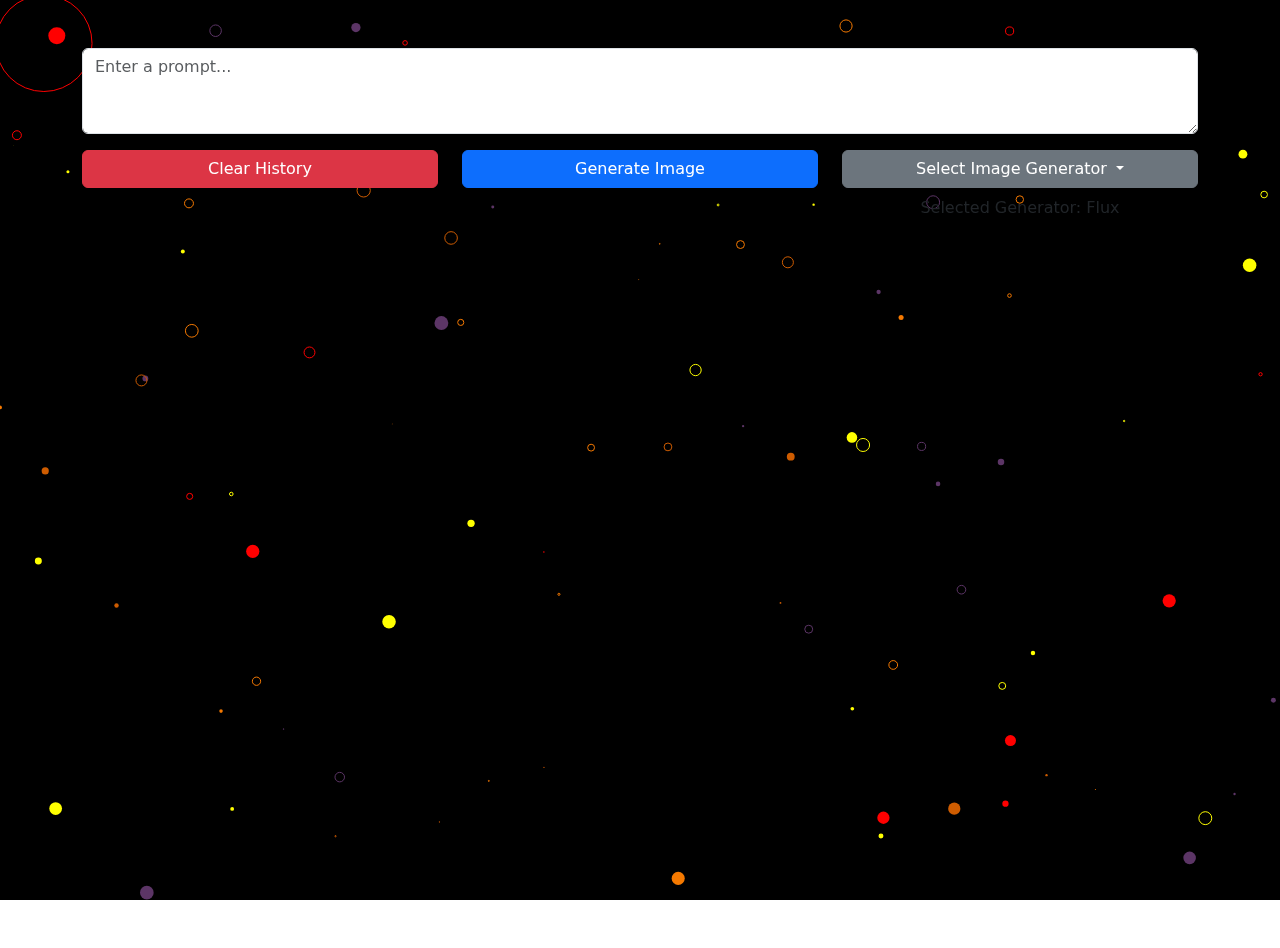
==== commit 12e02fe2: "almost completed full UI overhaul. more testing and changes are needed" ====
--- a/templates/index.html
+++ b/templates/index.html
@@ -7,11 +7,31 @@
     <link href="https://cdn.jsdelivr.net/npm/bootstrap@5.3.3/dist/css/bootstrap.min.css" rel="stylesheet" integrity="sha384-QWTKZyjpPEjISv5WaRU9OFeRpok6YctnYmDr5pNlyT2bRjXh0JMhjY6hW+ALEwIH" crossorigin="anonymous">
     <title>Image Generator Chatbot</title>
     <style>
+        * {
+            margin: 0;
+            padding: 0;
+        }
+
+        html, body {
+            width: 100vw;
+            height: 100vh;
+        }
+
+        canvas {
+            overflow: hidden;
+            width: 100vw;
+            height: 100vh;
+            background-color: black;
+            position: fixed;
+            top: 0;
+            left: 0;
+            z-index: -1; /* Ensure the canvas is behind other content */
+        }
+
         #chatBody {
-            max-height: none; /* Remove the max-height restriction */
-            overflow-y: visible; /* Allow content to flow without a scrollbar */
-            border: none; /* Remove border if desired */
+            background-color: transparent; /* transparency */
             padding: 10px;
+            border-radius: 5px;
         }
         .user-message, .bot-message {
             border-radius: 5px;
@@ -19,11 +39,12 @@
             margin-bottom: 10px;
         }
         .user-message {
-            background-color: #e7f3ff;
+            background-color: rgba(255, 255, 255, 0.9); /* 80% transparency */
             text-align: right;
         }
+        
         .bot-message {
-            background-color: #f4f4f4;
+            background-color: rgba(255, 255, 255, 0.9); /* 80% transparency */
             text-align: left;
         }
         .bot-image img {
@@ -111,6 +132,7 @@
 </head>
 
 <body>
+    <canvas id="test"></canvas>
     <div id="editMessage" style="display: none; text-align: center; background-color: #f8d7da; color: #721c24; padding: 10px;">
         <button class="btn btn-primary mx-1" id="button1">Upscale</button>
         <button class="btn btn-secondary mx-1" id="button2">Remove Background</button>
@@ -408,6 +430,11 @@
                             <span class="visually-hidden">Loading...</span>
                         </div>
                     </div>
+                    <div class="camera-icon mx-2">
+                        <svg xmlns="http://www.w3.org/2000/svg" width="26" height="26" fill="currentColor" class="bi bi-camera-video" viewBox="0 0 16 16">
+                            <path fill-rule="evenodd" d="M0 5a2 2 0 0 1 2-2h7.5a2 2 0 0 1 1.983 1.738l3.11-1.382A1 1 0 0 1 16 4.269v7.462a1 1 0 0 1-1.406.913l-3.111-1.382A2 2 0 0 1 9.5 13H2a2 2 0 0 1-2-2V5zm11.5 5.175 3.5 1.556V4.269l-3.5 1.556v4.35zM2 4a1 1 0 0 0-1 1v6a1 1 0 0 0 1 1h7.5a1 1 0 0 0 1-1V5a1 1 0 0 0-1-1H2z"/>
+                        </svg>
+                    </div>
                     <div class="edit-icon mx-2" role="button" tabindex="0">
                         <svg xmlns="http://www.w3.org/2000/svg" width="26" height="26" fill="currentColor" class="bi bi-pencil-square" viewBox="0 0 16 16">
                             <path d="M15.502 1.94a.5.5 0 0 1 0 .706L14.459 3.69l-2-2L13.502.646a.5.5 0 0 1 .707 0l1.293 1.293zm-1.75 2.456-2-2L4.939 9.21a.5.5 0 0 0-.121.196l-.805 2.414a.25.25 0 0 0 .316.316l2.414-.805a.5.5 0 0 0 .196-.12l6.813-6.814z"/>
@@ -544,6 +571,13 @@
                                         <span class="visually-hidden">Loading...</span>
                                     </div>
                                 </div>
+                                <div class="camera-icon mx-2" role="button" tabindex="0" id="generateVideoBtn">
+                                    <svg xmlns="http://www.w3.org/2000/svg" width="26" height="26" fill="currentColor" class="bi bi-camera-reels" viewBox="0 0 16 16">
+                                        <path d="M6 3a3 3 0 1 1-6 0 3 3 0 0 1 6 0M1 3a2 2 0 1 0 4 0 2 2 0 0 0-4 0"/>
+                                        <path d="M9 6h.5a2 2 0 0 1 1.983 1.738l3.11-1.382A1 1 0 0 1 16 7.269v7.462a1 1 0 0 1-1.406.913l-3.111-1.382A2 2 0 0 1 9.5 16H2a2 2 0 0 1-2-2V8a2 2 0 0 1 2-2zm6 8.73V7.27l-3.5 1.555v4.35zM1 8v6a1 1 0 0 0 1 1h7.5a1 1 0 0 0 1-1V8a1 1 0 0 0-1-1H2a1 1 0 0 0-1 1"/>
+                                        <path d="M9 6a3 3 0 1 0 0-6 3 3 0 0 0 0 6M7 3a2 2 0 1 1 4 0 2 2 0 0 1-4 0"/>
+                                    </svg>
+                                </div>
                                 <div class="edit-icon mx-2" role="button" tabindex="0">
                                     <svg xmlns="http://www.w3.org/2000/svg" width="26" height="26" fill="currentColor" class="bi bi-pencil-square" viewBox="0 0 16 16">
                                         <path d="M15.502 1.94a.5.5 0 0 1 0 .706L14.459 3.69l-2-2L13.502.646a.5.5 0 0 1 .707 0l1.293 1.293zm-1.75 2.456-2-2L4.939 9.21a.5.5 0 0 0-.121.196l-.805 2.414a.25.25 0 0 0 .316.316l2.414-.805a.5.5 0 0 0 .196-.12l6.813-6.814z"/>
@@ -643,7 +677,8 @@
                             <img src="/static/${data.output_url}" alt="Upscaled Image" class="center-image" style="max-width: 100%; height: auto; border-radius: 5px;" align="center">
                         </div>
                     `;
-                    chatBody.appendChild(chatMessage);
+                    // Prepend the new message to the chat body
+                    chatBody.prepend(chatMessage);
                     chatBody.scrollTop = chatBody.scrollHeight; // Scroll to the bottom
                 } else {
                     alert('Error: ' + data.error);
@@ -877,5 +912,91 @@
             }
         });
     </script>
+    <script>
+        var w = window.innerWidth,
+            h = window.innerHeight,
+            canvas = document.getElementById('test'),
+            ctx = canvas.getContext('2d'),
+            rate = 60,
+            arc = 100,
+            time,
+            count,
+            size = 7,
+            speed = 20,
+            parts = new Array,
+            colors = ['red','#f57900','yellow','#ce5c00','#5c3566'];
+        var mouse = { x: 0, y: 0 };
+
+        canvas.setAttribute('width', w);
+        canvas.setAttribute('height', h);
+
+        function create() {
+            time = 0;
+            count = 0;
+
+            for (var i = 0; i < arc; i++) {
+                parts[i] = {
+                    x: Math.ceil(Math.random() * w),
+                    y: Math.ceil(Math.random() * h),
+                    toX: Math.random() * 5 - 1,
+                    toY: Math.random() * 2 - 1,
+                    c: colors[Math.floor(Math.random() * colors.length)],
+                    size: Math.random() * size
+                }
+            }
+        }
+
+        function particles() {
+            ctx.clearRect(0, 0, w, h);
+            canvas.addEventListener('mousemove', MouseMove, false);
+            for (var i = 0; i < arc; i++) {
+                var li = parts[i];
+                var distanceFactor = DistanceBetween(mouse, parts[i]);
+                distanceFactor = Math.max(Math.min(15 - (distanceFactor / 10), 10), 1);
+                ctx.beginPath();
+                ctx.arc(li.x, li.y, li.size * distanceFactor, 0, Math.PI * 2, false);
+                ctx.fillStyle = li.c;
+                ctx.strokeStyle = li.c;
+                if (i % 2 == 0)
+                    ctx.stroke();
+                else
+                    ctx.fill();
+
+                li.x = li.x + li.toX * (time * 0.05);
+                li.y = li.y + li.toY * (time * 0.05);
+
+                if (li.x > w) {
+                    li.x = 0;
+                }
+                if (li.y > h) {
+                    li.y = 0;
+                }
+                if (li.x < 0) {
+                    li.x = w;
+                }
+                if (li.y < 0) {
+                    li.y = h;
+                }
+            }
+            if (time < speed) {
+                time++;
+            }
+            setTimeout(particles, 1000 / rate);
+        }
+
+        function MouseMove(e) {
+            mouse.x = e.layerX;
+            mouse.y = e.layerY;
+        }
+
+        function DistanceBetween(p1, p2) {
+            var dx = p2.x - p1.x;
+            var dy = p2.y - p1.y;
+            return Math.sqrt(dx * dx + dy * dy);
+        }
+
+        create();
+        particles();
+    </script>
 </body>
 </html>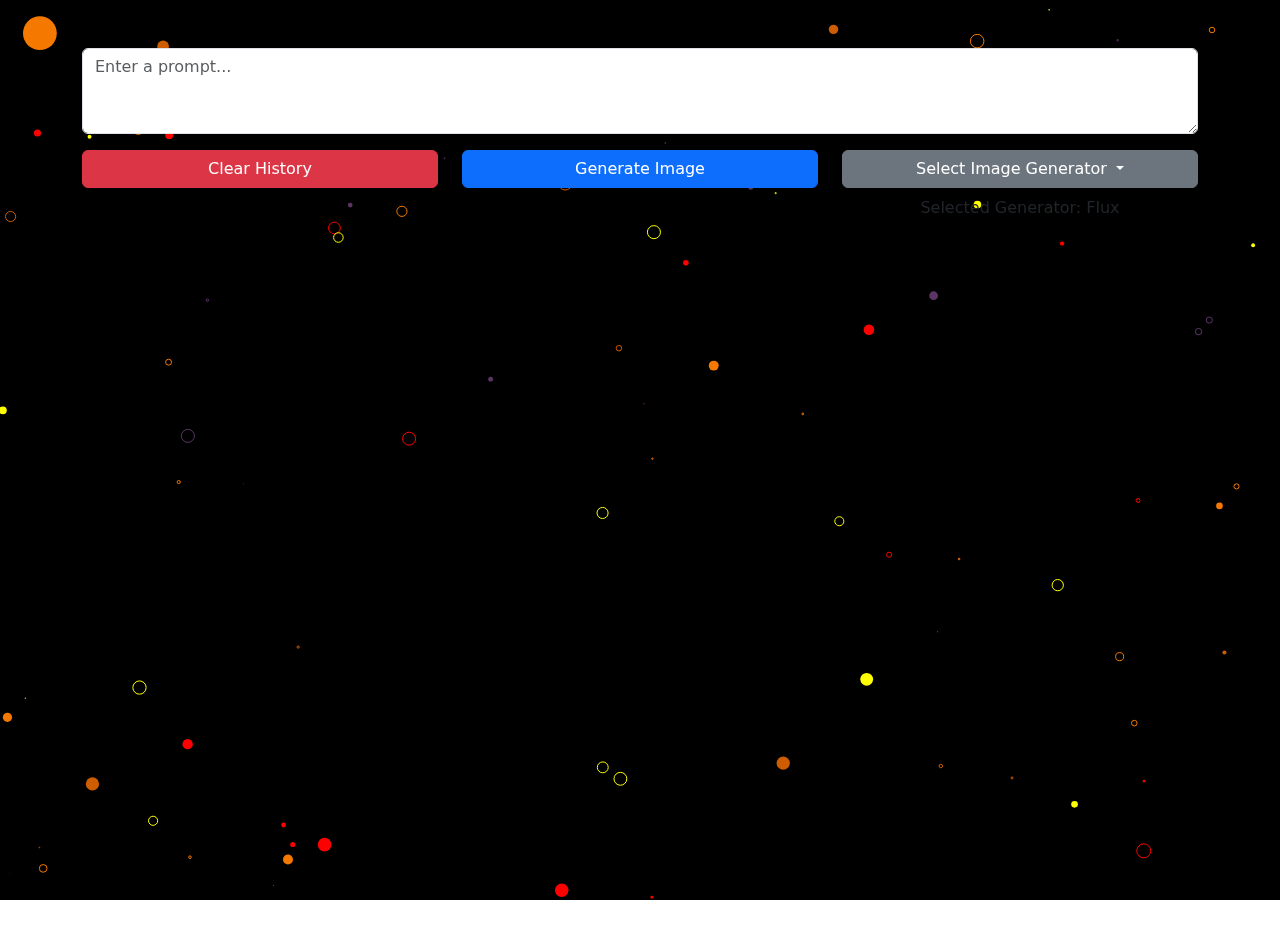
==== commit e9ec47de: "pushing new UI to heroku, still some problems with javascript" ====
--- a/templates/index.html
+++ b/templates/index.html
@@ -139,30 +139,7 @@
         <button class="btn btn-success mx-1" id="button3">Image Mixer</button>
         <button id="closeEditMessage" class="btn btn-danger mx-1">Close</button>
     </div>
-    <div id="upscalePopup" class="card mt-3" style="display: none; max-width: 300px; margin: 0 auto;">
-        <div class="card-body">
-            <h5 class="card-title">Upscale</h5>
-            <p class="card-text">Upscale your image to a higher quality.</p>
-            <button class="btn btn-primary upscale-action" data-bs-toggle="modal" data-bs-target="#upscaleModal">Do it!</button>
-            <button id="closeUpscalePopup" class="btn btn-danger mt-2" onclick="document.getElementById('upscalePopup').style.display='none'">Close</button>
-        </div>
-    </div>
-    <div id="removeBackgroundPopup" class="card mt-3" style="display: none; max-width: 300px; margin: 0 auto;">
-        <div class="card-body">
-            <h5 class="card-title">Remove Background</h5>
-            <p class="card-text">Attempts to remove the background from your image.</p>
-            <button class="btn btn-secondary" data-bs-toggle="modal" data-bs-target="#removeBackgroundModal">Remove</button>
-            <button class="btn btn-danger mt-2" onclick="document.getElementById('removeBackgroundPopup').style.display='none'">Close</button>
-        </div>
-    </div>
-    <div id="imageMixerPopup" class="card mt-3" style="display: none; max-width: 300px; margin: 0 auto;">
-        <div class="card-body">
-            <h5 class="card-title">Image Mixer</h5>
-            <p class="card-text">Mix two images to create a new one.</p>
-            <button class="btn btn-success" data-bs-toggle="modal" data-bs-target="#imageMixerModal">Mix Images</button>
-            <button class="btn btn-danger mt-2" onclick="document.getElementById('imageMixerPopup').style.display='none'">Close</button>
-        </div>
-    </div>
+    
     <div class="container mt-5">
         <!-- Move the prompt form and buttons above the chat display -->
         <form id="promptForm" class="mt-3">
@@ -265,7 +242,7 @@
                         <div class="col-md-6">
                             <!-- Placeholder for new image -->
                             <div id="newImagePlaceholder" style="width: 100%; height: 100%; border: 1px dashed #ccc; display: flex; align-items: center; justify-content: center;">
-                                <span>New Image Placeholder</span>
+                                <span>Coming Soon!</span>
                             </div>
                         </div>
                     </div>
@@ -293,13 +270,13 @@
                         <div class="col-md-4">
                             <!-- First Placeholder for new image -->
                             <div id="newImagePlaceholder1" style="width: 100%; height: 100%; border: 1px dashed #ccc; display: flex; align-items: center; justify-content: center;">
-                                <span>New Image Placeholder 1</span>
+                                <span>Coming Soon!</span>
                             </div>
                         </div>
                         <div class="col-md-4">
                             <!-- Second Placeholder for new image -->
                             <div id="newImagePlaceholder2" style="width: 100%; height: 100%; border: 1px dashed #ccc; display: flex; align-items: center; justify-content: center;">
-                                <span>New Image Placeholder 2</span>
+                                <span>Coming Soon!</span>
                             </div>
                         </div>
                     </div>
@@ -448,62 +425,42 @@
             chatBody.prepend(newMessage);
         }
     
-        // Add event listener for "Regenerate" icon clicks
-        document.addEventListener('click', function (event) {
-            if (event.target.classList.contains('regenerate-btn')) {
-                const regenerateBtnId = event.target.id;
-                const regenerateSpinnerId = `regenerateSpinner-${regenerateBtnId.split('-')[1]}`;
-                const prompt = event.target.getAttribute('data-prompt');
-                const generator = event.target.getAttribute('data-generator');
-                regenerateImage(prompt, generator, regenerateBtnId, regenerateSpinnerId);
-            }
-
-            if (event.target.closest('.camera-icon')) {
-                const imgElement = event.target.closest('.bot-image').querySelector('img');
-                const imagePath = imgElement.src.split('/').pop(); // Extract the file name from the URL
-    
-                // Show the video generation modal
-                const videoModal = new bootstrap.Modal(document.getElementById('videoModal'));
-                videoModal.show();
-    
-                // Make the API call to generate the video
-                fetch('/generate-video', {
-                    method: 'POST',
-                    headers: { 'Content-Type': 'application/json' },
-                    body: JSON.stringify({ image_url: imagePath })
-                })
-                .then(response => response.json())
-                .then(data => {
-                    if (data.video_url) {
-                        // Append the video to the chat
-                        appendToChat('video', data.video_url, selectedGenerator);
-                    } else {
-                        alert('Error generating video: ' + data.error);
-                    }
-                })
-                .catch(error => {
-                    console.error('Error:', error);
-                    alert('An error occurred while generating the video.');
-                })
-                .finally(() => {
-                    // Hide the modal when the process is complete (success or error)
-                    videoModal.hide();
-                });
-            }
-
-            if (event.target.closest('.edit-icon')) {
-                const imgElement = event.target.closest('.bot-image').querySelector('img');
-                const imageUrl = imgElement.src;
-
-                // Set the image URL in all modals
-                document.getElementById('upscaleImage').src = imageUrl;
-                document.getElementById('removeBackgroundImage').src = imageUrl;
-                document.getElementById('imageMixerImage').src = imageUrl;
-
-                // Show the edit toolbar
-                const editMessage = document.getElementById('editMessage');
-                editMessage.style.display = 'block';
-            }
+        document.addEventListener('DOMContentLoaded', function() {
+            // Event listener for camera icon clicks
+            document.addEventListener('click', function(event) {
+                if (event.target.closest('.camera-icon')) {
+                    const imgElement = event.target.closest('.bot-image').querySelector('img');
+                    const imagePath = imgElement.src.split('/').pop(); // Extract the file name from the URL
+    
+                    // Show the video generation modal
+                    const videoModal = new bootstrap.Modal(document.getElementById('videoModal'));
+                    videoModal.show();
+    
+                    // Make the API call to generate the video
+                    fetch('/generate-video', {
+                        method: 'POST',
+                        headers: { 'Content-Type': 'application/json' },
+                        body: JSON.stringify({ image_url: imagePath })
+                    })
+                    .then(response => response.json())
+                    .then(data => {
+                        if (data.video_url) {
+                            // Append the video to the chat
+                            appendToChat('video', data.video_url, selectedGenerator);
+                        } else {
+                            alert('Error generating video: ' + data.error);
+                        }
+                    })
+                    .catch(error => {
+                        console.error('Error:', error);
+                        alert('An error occurred while generating the video.');
+                    })
+                    .finally(() => {
+                        // Hide the modal when the process is complete (success or error)
+                        videoModal.hide();
+                    });
+                }
+            });
         });
     
         document.getElementById('promptForm').addEventListener('submit', function(e) {
@@ -540,10 +497,12 @@
         // Function to load conversation history
         async function loadConversationHistory() {
             const chatBody = document.getElementById('chatBody');
+            chatBody.innerHTML = ''; // Clear the chat body before loading history
             const response = await fetch('/conversation-history');
             const conversation = await response.json();
 
-            // Prepend each message to ensure newest at the top
+            const addedVideos = new Set(); // Track added video URLs
+
             conversation.forEach(({ prompt, generator, image_url, video_url }) => {
                 const uniqueId = generateUniqueId();
 
@@ -590,7 +549,8 @@
                     chatBody.prepend(newMessage);
                 }
 
-                if (video_url) {
+                if (video_url && !addedVideos.has(video_url)) {
+                    addedVideos.add(video_url); // Add video URL to the set
                     const newMessage = document.createElement('div');
                     newMessage.className = 'bot-message';
                     newMessage.innerHTML = `
@@ -828,45 +788,6 @@
         });
     </script>
     <script>
-        document.addEventListener('DOMContentLoaded', function() {
-            // Event listener for camera icon clicks
-            document.addEventListener('click', function(event) {
-                if (event.target.closest('.camera-icon')) {
-                    const imgElement = event.target.closest('.bot-image').querySelector('img');
-                    const imagePath = imgElement.src.split('/').pop(); // Extract the file name from the URL
-    
-                    // Show the video generation modal
-                    const videoModal = new bootstrap.Modal(document.getElementById('videoModal'));
-                    videoModal.show();
-    
-                    // Make the API call to generate the video
-                    fetch('/generate-video', {
-                        method: 'POST',
-                        headers: { 'Content-Type': 'application/json' },
-                        body: JSON.stringify({ image_url: imagePath })
-                    })
-                    .then(response => response.json())
-                    .then(data => {
-                        if (data.video_url) {
-                            // Append the video to the chat
-                            appendToChat('video', data.video_url, selectedGenerator);
-                        } else {
-                            alert('Error generating video: ' + data.error);
-                        }
-                    })
-                    .catch(error => {
-                        console.error('Error:', error);
-                        alert('An error occurred while generating the video.');
-                    })
-                    .finally(() => {
-                        // Hide the modal when the process is complete (success or error)
-                        videoModal.hide();
-                    });
-                }
-            });
-        });
-    </script>
-    <script>
         // Define the regenerateImage function
         async function regenerateImage(prompt, generator, regenerateBtnId, regenerateSpinnerId) {
             const regenerateSpinner = document.getElementById(regenerateSpinnerId);
